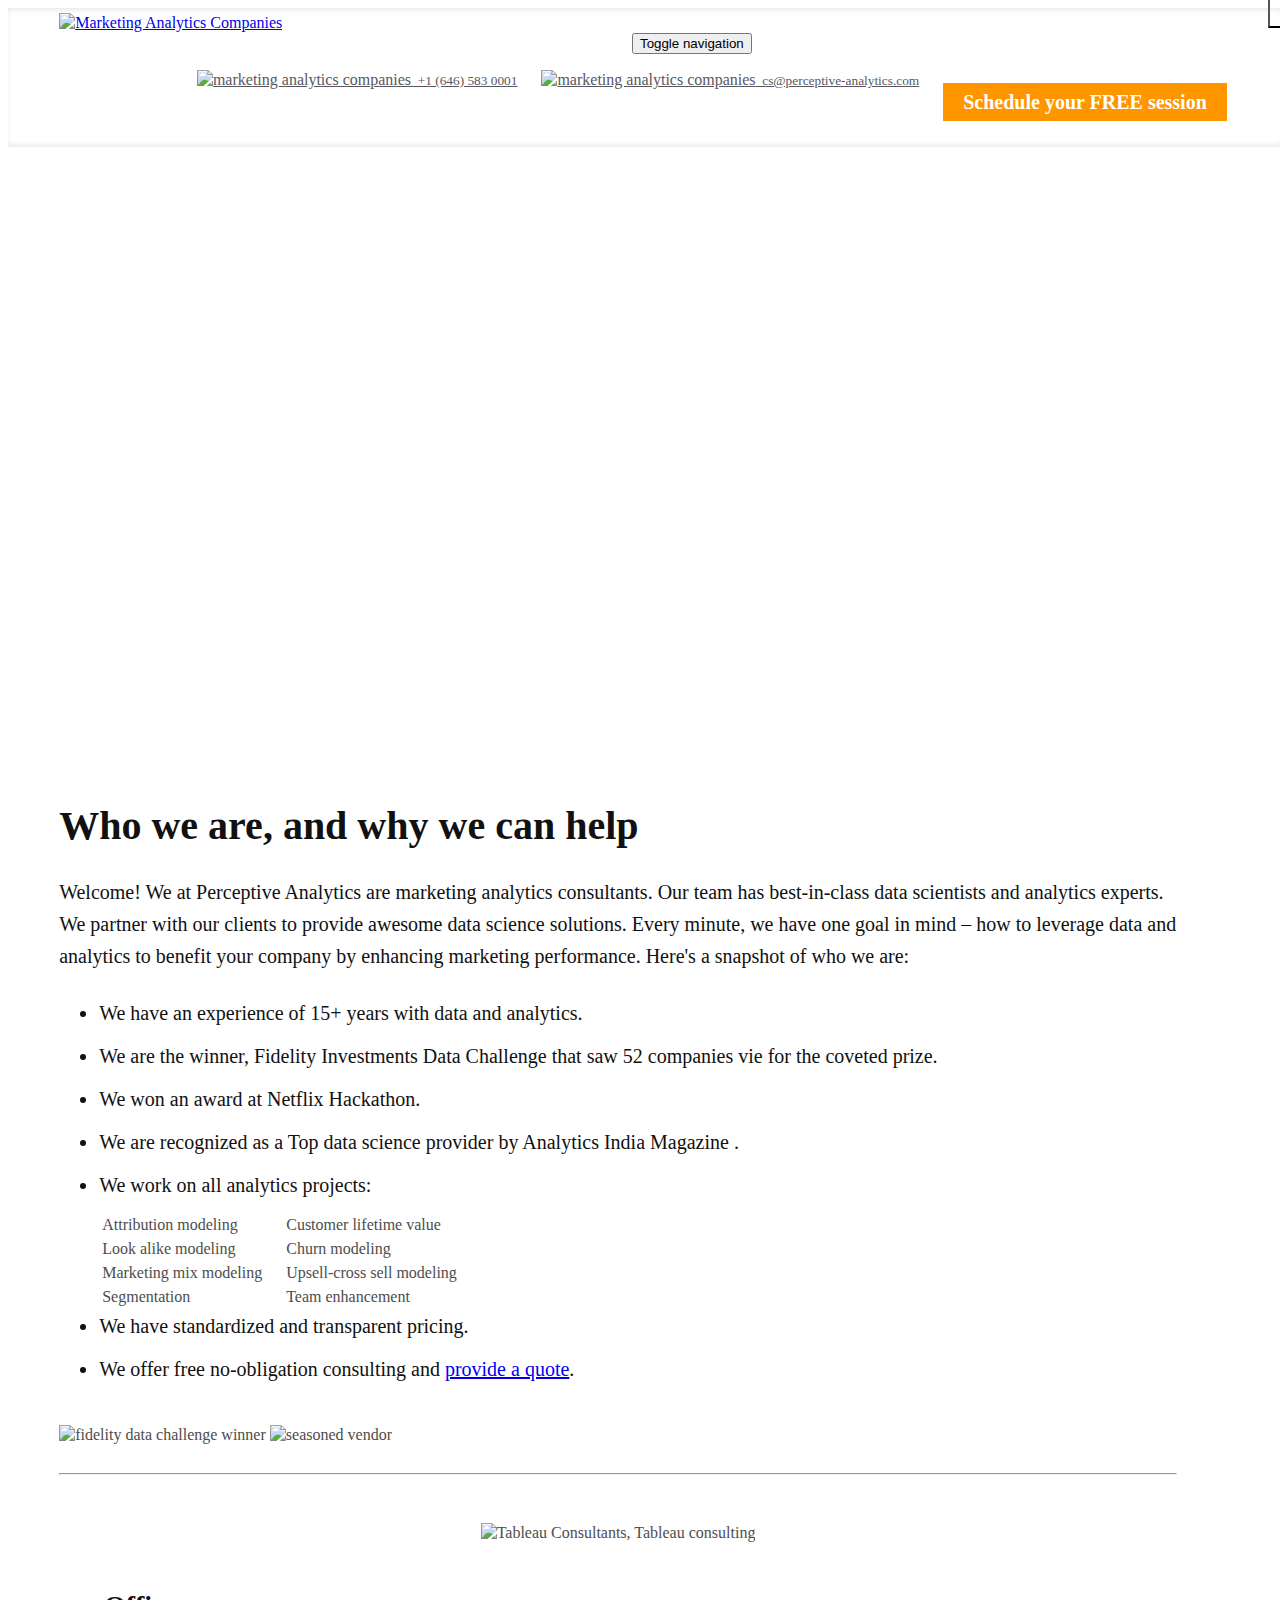
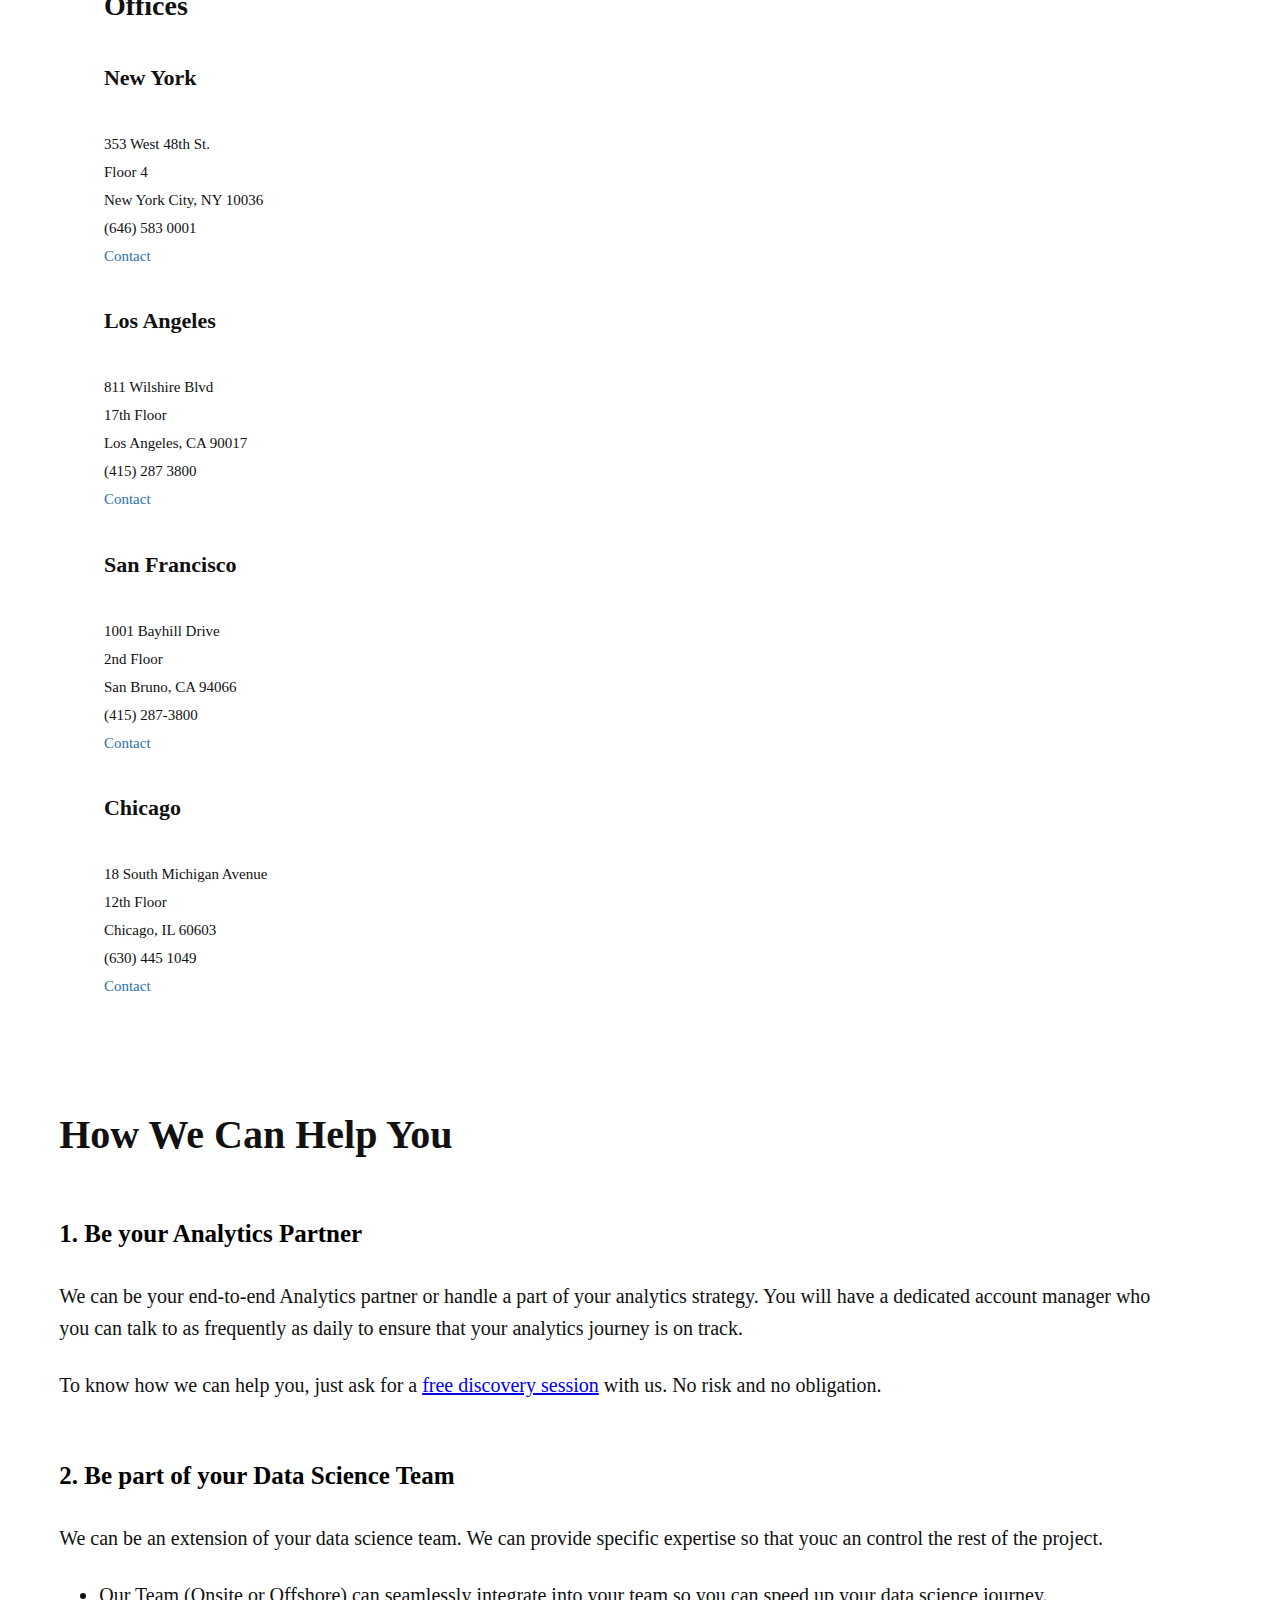
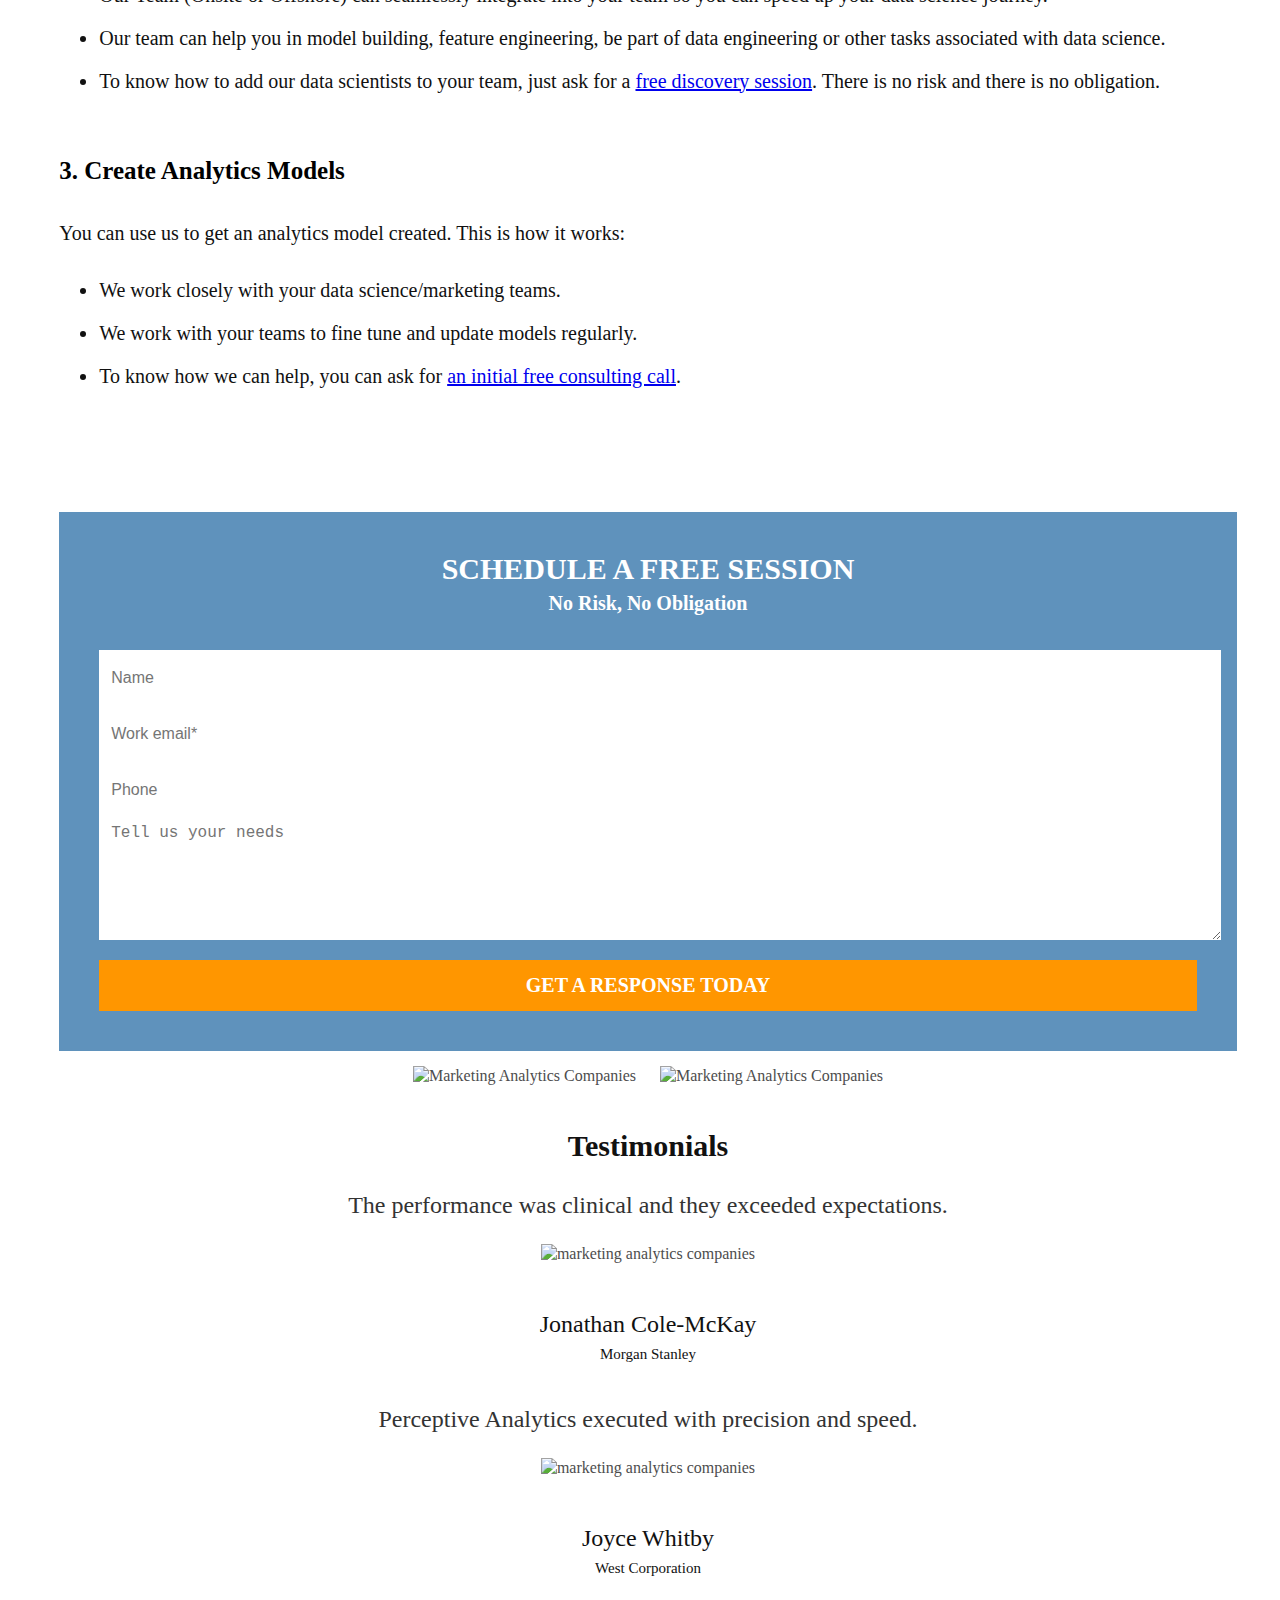
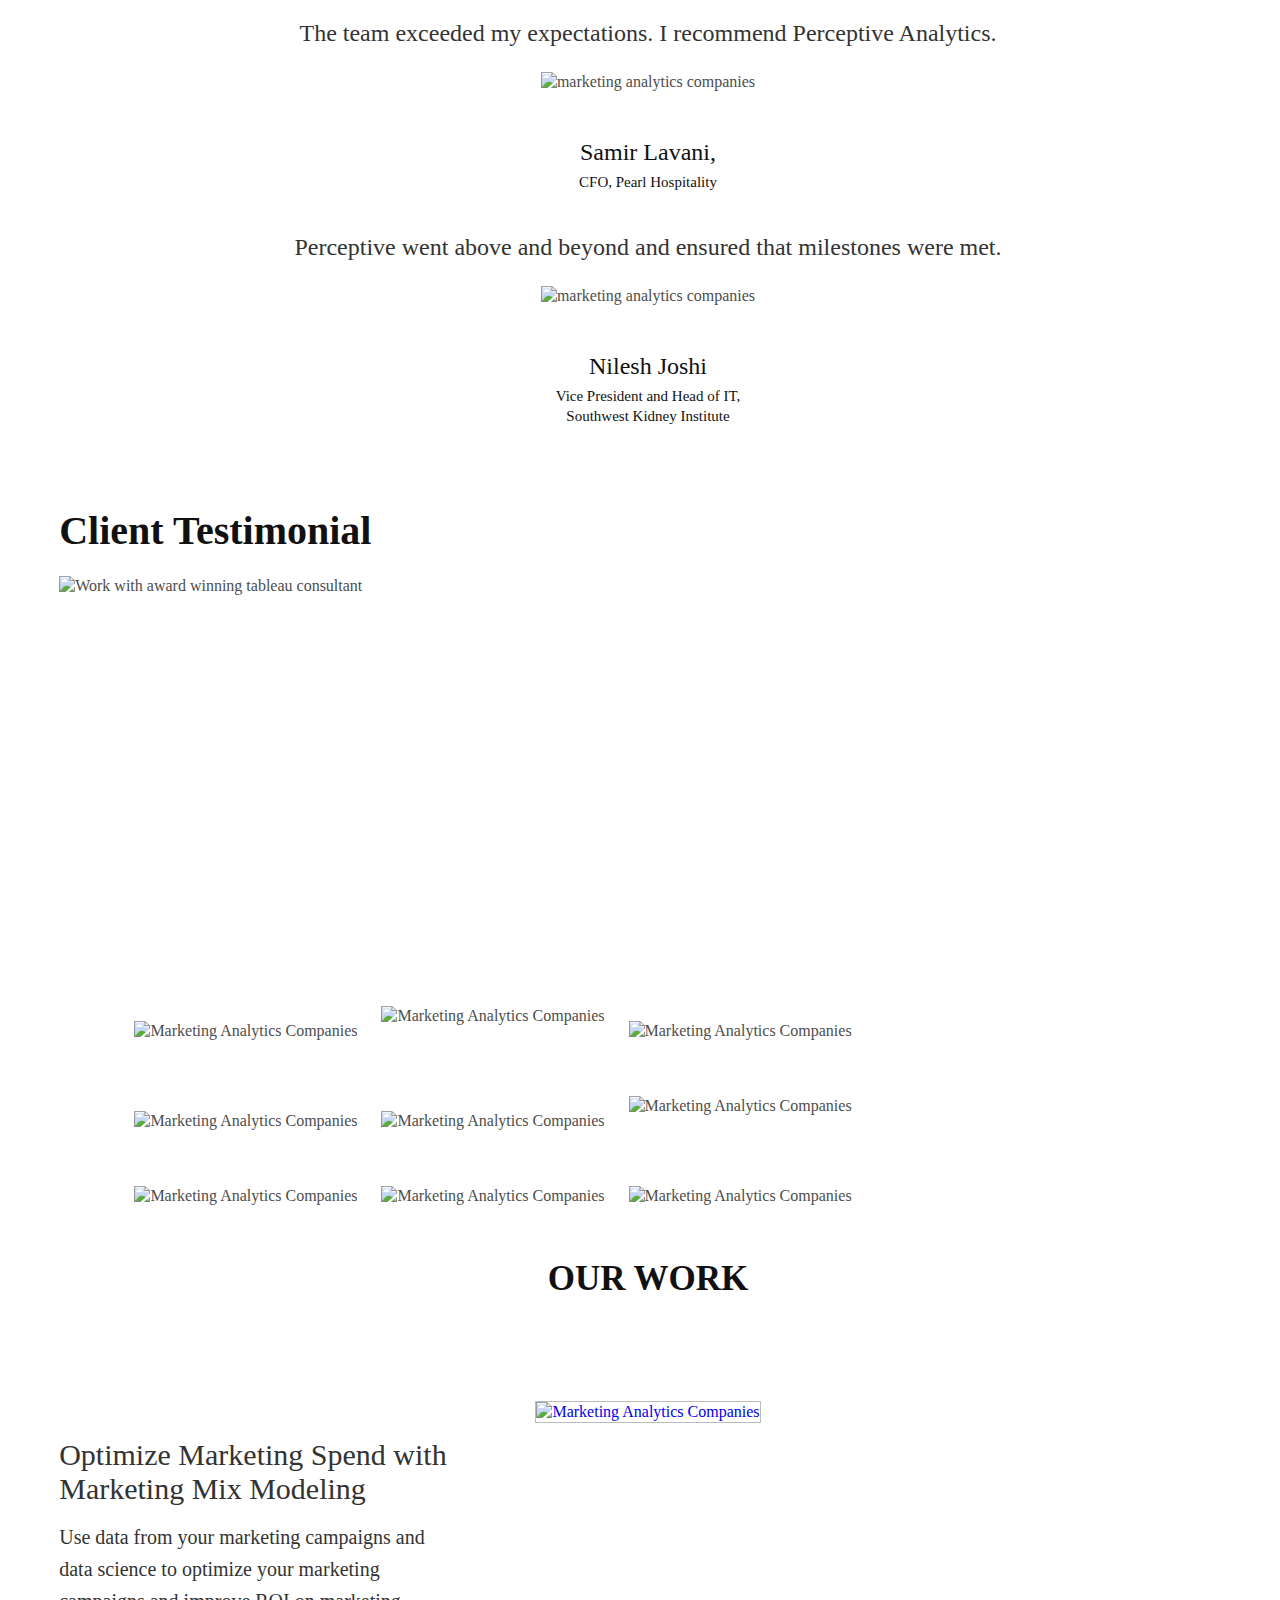
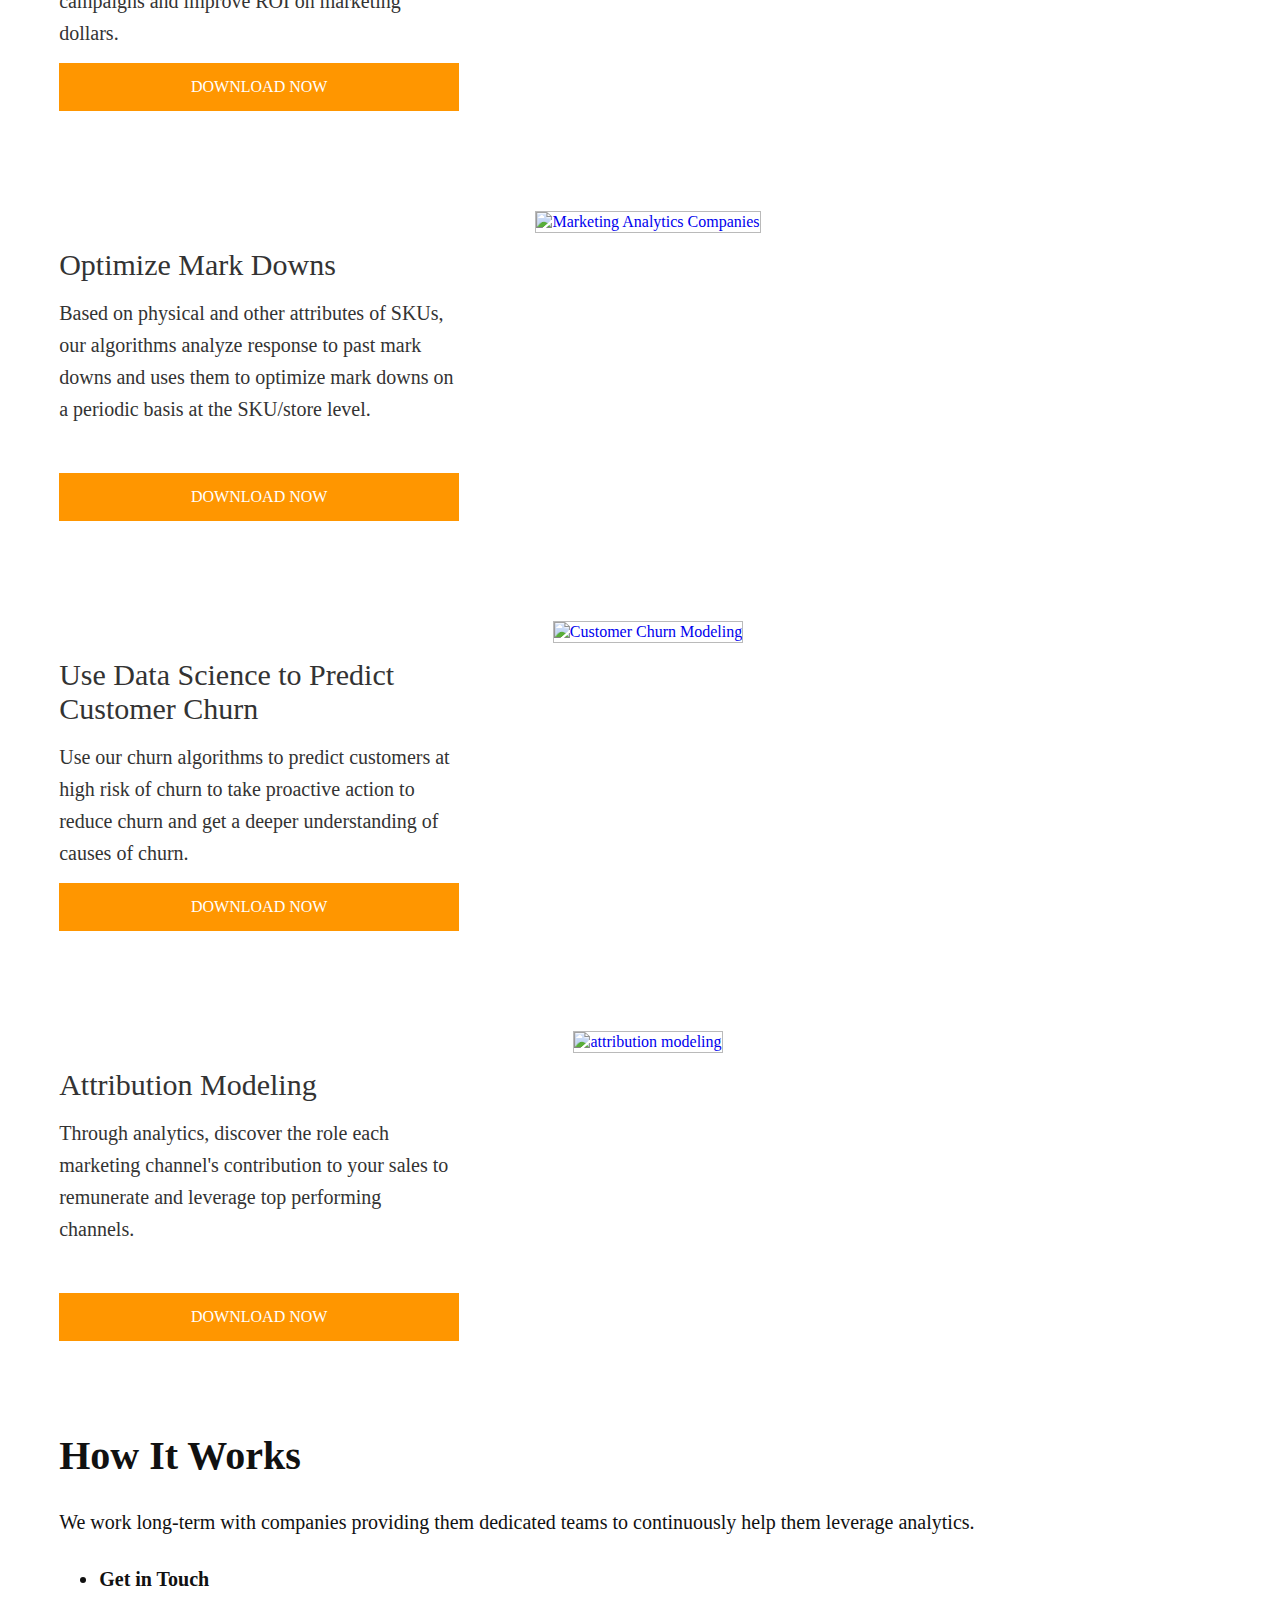
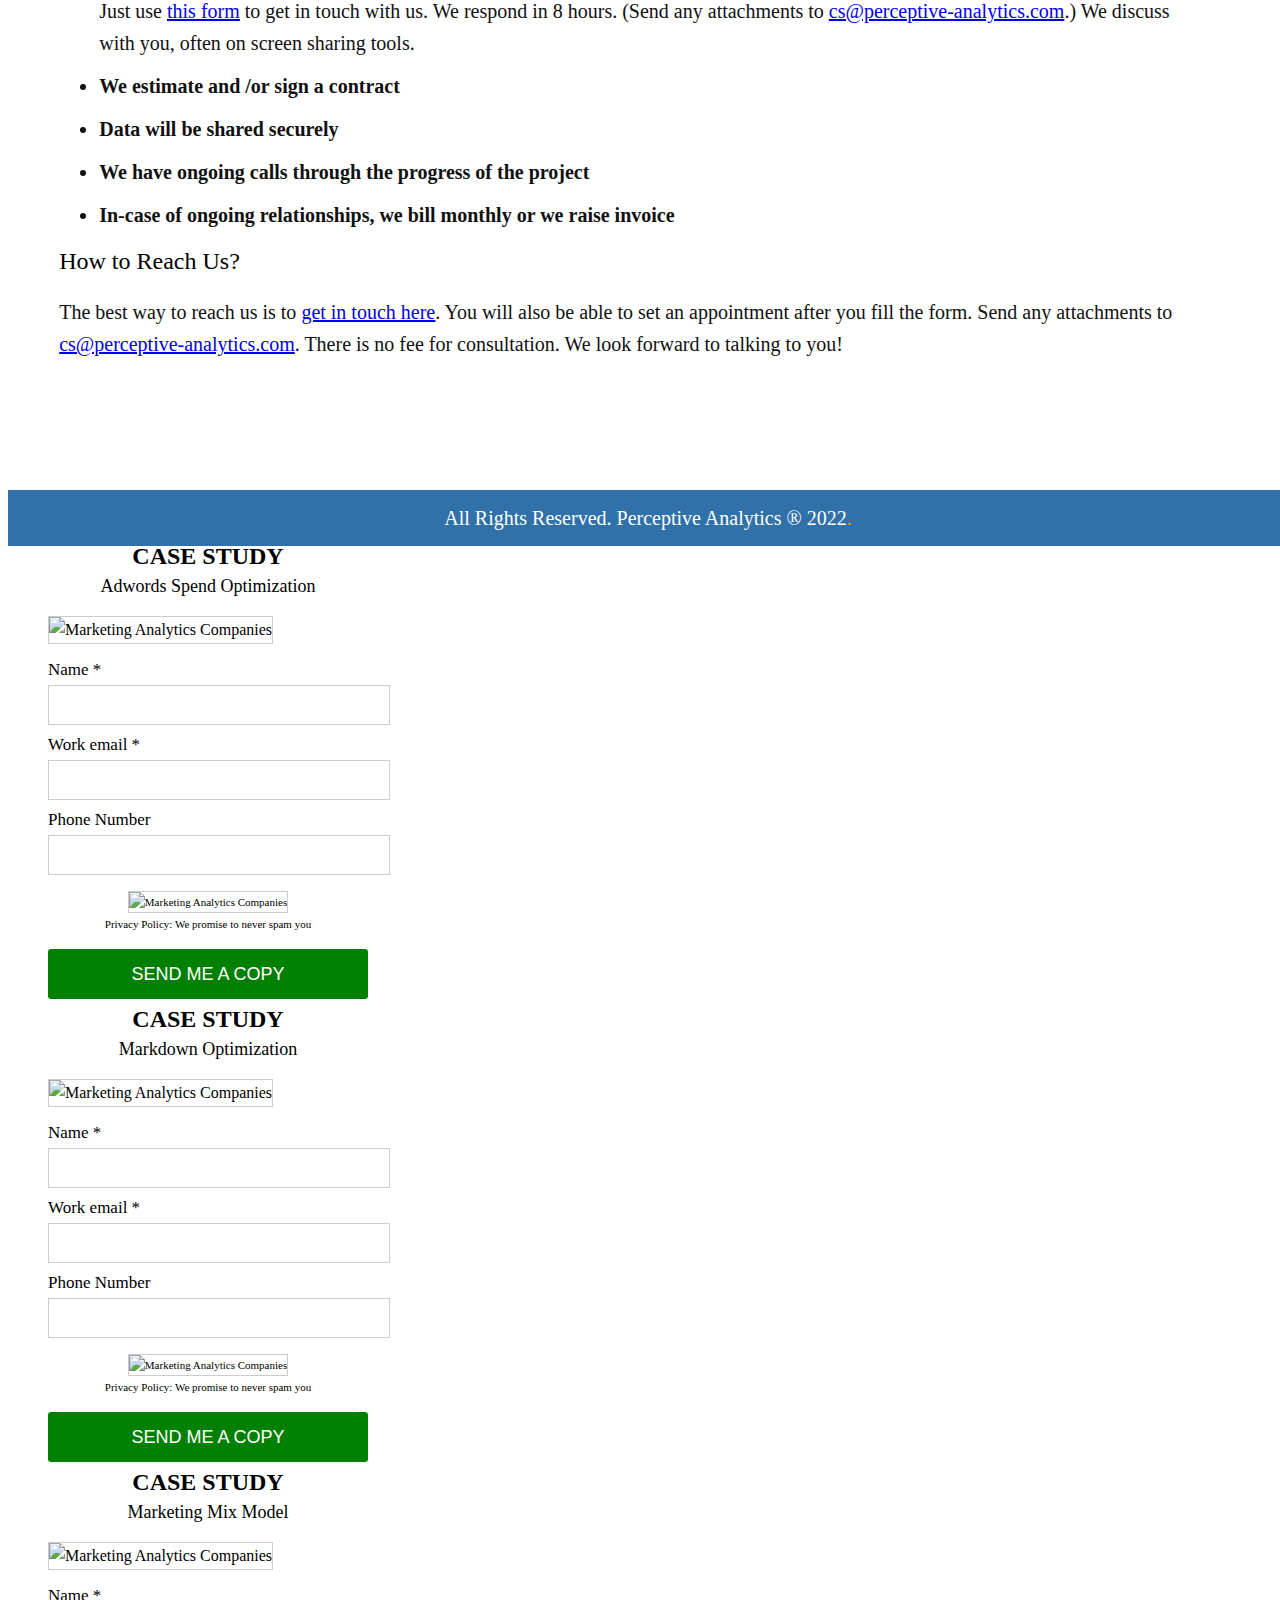
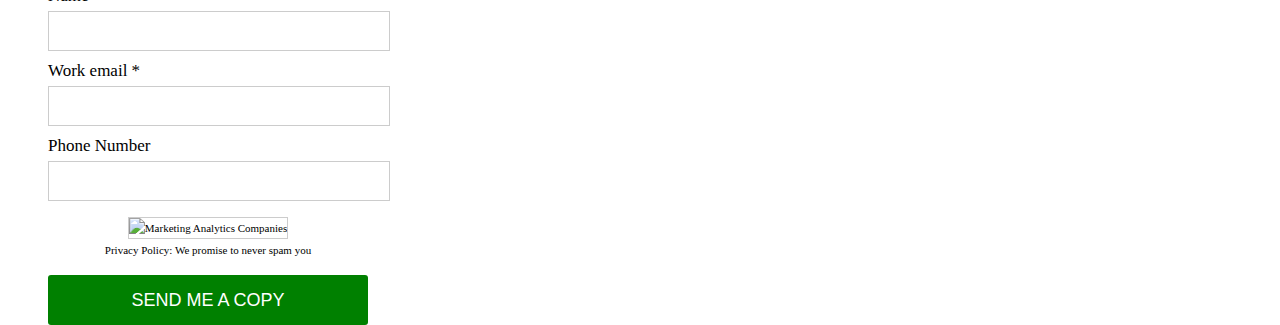
==== marketing-analytics-companies/index.html @ 8eb7c236 "changes" ====
<!DOCTYPE html>
<!--[if lt IE 7 ]><html class="ie ie6" lang="en-US"> <![endif]-->
<!--[if IE 7 ]><html class="ie ie7" lang="en-US"> <![endif]-->
<!--[if IE 8 ]><html class="ie ie8" lang="en-US"> <![endif]-->
<!--[if (gte IE 9)|!(IE)]><!-->
<html lang="en-US">
<!--<![endif]-->

<head>
    <meta http-equiv="Content-Type" content="text/html; charset=utf-8" />
    <meta name="viewport" content="width=device-width, initial-scale=1.0">

    <meta name="title" content="Marketing Analytics Companies" />
    <meta name="description"
        content="Perceptive Analytics does cutting edge Marketing Analytics consulting work. Check how how we can help and schedule free consulting session." />
    <meta name="keywords" content="Marketing analytics company, marketing analytics consulting firms" />
    <meta name="original-source" content="https://www.perceptive-analytics.com" />
    <meta http-equiv="content-language" content="en" />
    <meta property="og:locale" content="en_US" />
    <meta property="og:site_name" content="Perceptive Analytics" />
    <meta property="og:type" content="article" />
    <meta property="og:title" content="Marketing Analytics Companies" />
    <meta property="og:url" content="https://www.perceptive-analytics.com/marketing-analytics-companies/" />
    <meta property="og:description"
        content="Perceptive Analytics does cutting edge Marketing Analytics consulting work. To see how we can help, visit this page and schedule free consulting session." />
    <meta property="og:updated_time" content="2018-03-21T09:00:00-05:00" />
    <meta property="og:image"
        content="https://www.perceptive-analytics.com/marketing-analytics-companies/images/1-v4.0.webp" />
    <meta property="og:image:width" content="645" />
    <meta property="og:image:height" content="325" />

    <meta name="twitter:card" content="summary" />
    <meta name="twitter:description"
        content="Perceptive Analytics does cutting edge Marketing Analytics consulting work. To see how we can help, visit this page and schedule free consulting session." />
    <meta name="twitter:title" content="Marketing Analytics Companies" />
    <meta name="twitter:image"
        content="https://www.perceptive-analytics.com/marketing-analytics-companies/images/1-v4.0.webp" />
    <script
        type='application/ld+json'>{"@context":"https:\/\/schema.org","@type":"WebSite","@id":"#website","url":"https:\/\/www.perceptive-analytics.com\/","name":"Perceptive analytics","potentialAction":{"@type":"SearchAction","target":"https:\/\/www.perceptive-analytics.com\/?s={search_term_string}","query-input":"required name=search_term_string"}}</script>
    <script
        type='application/ld+json'>{"@context":"https:\/\/schema.org","@type":"Organization","url":"https:\/\/www.perceptive-analytics.com\/","sameAs":["http:\/\/fb.me\/Perceptive.Analytics","https:\/\/www.linkedin.com\/company\/perceptive-analytics\/","https:\/\/www.youtube.com\/channel\/UCJ6F2i8ZAYMIaLBf2EZZyXg"],"@id":"#organization","name":"Perceptive Analytics","logo":"https:\/\/www.perceptive-analytics.com\/wp-content\/uploads\/2016\/11\/logo.webp"}</script>

    <link rel="shortcut icon" type="image/x-icon" href="images/favicon.webp">
    <title>Marketing Analytics Companies</title>
    <!--[if lt IE 9]>
<script src="http://html5shim.googlecode.com/svn/trunk/html5.js"></script>
<![endif]-->
    <link href="css/bootstrap.css" type="text/css" rel="stylesheet">
    <link href="css/font-awesome.min.css" type="text/css" rel="stylesheet">
    <link href="css/animate.css" type="text/css" rel="stylesheet">
    <link href="css/swiper.min.css" type="text/css" rel="stylesheet">
    <link href="css/style.css" type="text/css" rel="stylesheet">
    <link href="css/responsive.css" type="text/css" rel="stylesheet">
    <script src="js/jquery.min.js"></script>
    <script src="js/bootstrap.js"></script>
    <script src="js/swiper.min.js"></script>
    <script src="js/script.js"></script>
    <script src="https://www.google.com/recaptcha/api.js" async defer></script>
    <script type="text/javascript" src="//script.crazyegg.com/pages/scripts/0071/9462.js" async="async"></script>

    <!-- Begin Global site tag (gtag.js) - Google Ads: 995537422 -->
    <script async src="https://www.googletagmanager.com/gtag/js?id=AW-995537422"></script>
    <script>
        window.dataLayer = window.dataLayer || [];
        function gtag() { dataLayer.push(arguments); }
        gtag('js', new Date());

        gtag('config', 'AW-995537422');
        gtag('config', 'UA-22731857-1');
    </script>
    <!-- End Global site tag (gtag.js) - Google Ads: 995537422 -->

    <!-- Facebook Pixel Code -->
    <script>
        !function (f, b, e, v, n, t, s) {
            if (f.fbq) return; n = f.fbq = function () {
                n.callMethod ?
                    n.callMethod.apply(n, arguments) : n.queue.push(arguments)
            };
            if (!f._fbq) f._fbq = n; n.push = n; n.loaded = !0; n.version = '2.0';
            n.queue = []; t = b.createElement(e); t.async = !0;
            t.src = v; s = b.getElementsByTagName(e)[0];
            s.parentNode.insertBefore(t, s)
        }(window, document, 'script',
            'https://connect.facebook.net/en_US/fbevents.js');
        fbq('init', '261215964674636');
        fbq('track', 'PageView');
    </script>
    <noscript>
        <img height="1" width="1" src="https://www.facebook.com/tr?id=261215964674636&ev=PageView
		&noscript=1" />
    </noscript>
    <!-- End Facebook Pixel Code -->

</head>

<body>
    <div class="wrapper">
        <header class="home_header">
            <div class="container_info">
                <div class="logo_nav_info clearfix">
                    <div class="logo"><a href="index.html"><img src="images/perceptive_logo.webp"
                                alt="Marketing Analytics Companies"></a> </div>
                    <div class="nav_info">
                        <nav class="navbar navbar-default">
                            <div class="navbar-header">
                                <button type="button" class="navbar-toggle" data-toggle="collapse"
                                    data-target="#bs-example-navbar-collapse-1"> <span class="sr-only">Toggle
                                        navigation</span><span class="icon-bar"></span><span
                                        class="icon-bar"></span><span class="icon-bar"></span></button>
                            </div>
                            <div class="collapse navbar-collapse" id="bs-example-navbar-collapse-1">
                                <ul class="nav navbar-nav">
                                    <li><a href="callto://+16465830001"><img src="images/phone-icon.webp"
                                                alt="Marketing Analytics Companies"><small>&nbsp +1 (646) 583
                                                0001</small></a></li>
                                    <li><a href="mailto:&#099;&#115;&#064;&#112;&#101;&#114;&#099;&#101;&#112;&#116;&#105;&#118;&#101;&#045;&#097;&#110;&#097;&#108;&#121;&#116;&#105;&#099;&#115;&#046;&#099;&#111;&#109;
									?subject=Marketing Analytics Consulting"><img src="images/mail-icon.webp"
                                                alt="Marketing Analytics Companies"><small>&nbsp
                                                &#099;&#115;&#064;&#112;&#101;&#114;&#099;&#101;&#112;&#116;&#105;&#118;&#101;&#045;&#097;&#110;&#097;&#108;&#121;&#116;&#105;&#099;&#115;&#046;&#099;&#111;&#109;
                                            </small></a></li>

                                    <li>
                                        <div class="getafreequote_btn"><a href="getaquote.html">Schedule your FREE
                                                session</a></div>
                                    </li>
                                </ul>
                            </div>
                        </nav>
                    </div>

                </div>
            </div>
        </header>


        <div class="perceptive_banner" style="height: 120px;">
            <div class="perceptive_bannerclr" style="height: 120px;">
                <div class="container_info">
                    <div class="perceptive_video">
                        <H1>Power Your Marketing with Analytics</H1>
                    </div>
                </div>
            </div>
        </div>
        <div class="perceptive_body">
            <div class="container_info">
                <div class="row perceptive_row">
                    <div class="col-md-8 col-sm-8 col-xs-12 perceptive_left">
                        <div class="perceptive_title">
                            <h2>Who we are, and why we can help</h2>
                            <!-- <h5></h5> -->
                        </div>
                        <p> Welcome! We at Perceptive Analytics are marketing analytics consultants. Our team has
                            best-in-class data scientists and analytics experts. We partner with our clients to provide
                            awesome data science solutions. Every minute, we have one goal in mind – how to leverage
                            data and analytics to benefit your company by enhancing marketing performance. Here's a
                            snapshot of who we are: </p>

                        <ul>
                            <li>We have an experience of 15+ years with data and analytics.</li>
                            <li>We are the winner, Fidelity Investments Data Challenge that saw 52 companies vie for the
                                coveted prize.</li>
                            <li>We won an award at Netflix Hackathon. </li>
                            <li>We are recognized as a Top data science provider by Analytics India Magazine .</li>
                            <li>We work on all analytics projects: </li>
                            <table style="width:100%">
                                <tr>
                                    <td style="width: 180px;">Attribution modeling</td>
                                    <td>Customer lifetime value</td>
                                </tr>
                                <tr>
                                    <td>Look alike modeling</td>
                                    <td>Churn modeling </td>
                                </tr>
                                <tr>
                                    <td>Marketing mix modeling</td>
                                    <td>Upsell-cross sell modeling</td>
                                </tr>
                                <tr>
                                    <td>Segmentation </td>
                                    <td>Team enhancement</td>
                                </tr>
                            </table>
                            <li>We have standardized and transparent pricing.</li>
                            <li>We offer free no-obligation consulting and <a href="getaquote.html"> provide a
                                    quote</a>.</li>
                        </ul>
                        <!-- awards logos begin -->

                        <br>
                        <div class="row">
                            <div class="column">
                                <img src="images/tableau-consultants-awards.webp" alt="fidelity data challenge winner"
                                    style="height:100px; width: 400px">
                                <img src="images/seasoned-vendor.webp" alt="seasoned vendor"
                                    style="margin-right: 5px; height:160px; width: 210px">
                                <!--<img src="images/fidelity.webp" alt="fidelity data challenge winner" style="width:30%">
										<img src="images/netflix-awardee.webp" alt="netflix awardee" style="width:35%">
										<img src="images/seasoned-vendor.webp" alt="tableau certified" style="width:23%">-->
                            </div>
                        </div>
                        </br>
                        <hr>
                        </br>
                        <div class="about_prod_list">
                            <img src="images/about_prod_list.webp" alt="Tableau Consultants, Tableau consulting">
                            <!--<img src="images/about_prod_img1.webp" alt="Tableau Consultants, Tableau consulting" height="45px">
									<img src="images/about_prod_img2.webp" alt="Tableau Consultants, Tableau consulting" height="40px">
									
									<img src="images/about_prod_img4.webp" alt="Tableau Consultants, Tableau consulting" height="20px">
									<img src="images/wellsfargo.webp" alt="Tableau Consultants, Tableau consulting" height="40px">
									<img src="images/about_prod_img6.webp" alt="Tableau Consultants, Tableau consulting" height="40px">
									<img src="images/about_prod_img7.webp" alt="Tableau Consultants, Tableau consulting" height="40px">
									<img src="images/about_prod_img8.webp" alt="Tableau Consultants, Tableau consulting" height="40px">
									<img src="images/about_prod_img9.webp" alt="Tableau Consultants, Tableau consulting" height="40px">
									
									<img src="images/amex.webp" alt="Tableau Consultants, Tableau consulting" height="40px">-->
                        </div>

                        <!-- awards logos end -->
                        <!-- offices start -->
                        <div class="perceptive_offices">
                            <div class="container_info">
                                <h2 id="offices">Offices</h2>
                                <div class="row offices_row" style="width: 820px;">
                                    <div class="col-md-3 col-sm-6 col-xs-12 offices_list">
                                        <h5>New York</h5>
                                        <p>353 West 48th St.
                                            <br /> Floor 4
                                            <br /> New York City, NY 10036
                                            <br /> (646) 583 0001
                                            <br />
                                            <a href="getaquote.html">Contact</a>
                                        </p>
                                    </div>
                                    <div class="col-md-3 col-sm-6 col-xs-12 offices_list">
                                        <h5>Los Angeles</h5>
                                        <p>811 Wilshire Blvd
                                            <br /> 17th Floor
                                            <br /> Los Angeles, CA 90017
                                            <br /> (415) 287 3800
                                            <br />
                                            <a href="getaquote.html">Contact</a>
                                        </p>
                                    </div>
                                    <div class="col-md-3 col-sm-6 col-xs-12 offices_list">
                                        <h5>San Francisco</h5>
                                        <p>1001 Bayhill Drive
                                            <br /> 2nd Floor
                                            <br /> San Bruno, CA 94066
                                            <br /> (415) 287-3800
                                            <br />
                                            <a href="getaquote.html">Contact</a>
                                        </p>
                                    </div>
                                    <div class="col-md-3 col-sm-6 col-xs-12 offices_list">
                                        <h5>Chicago</h5>
                                        <p>18 South Michigan Avenue
                                            <br /> 12th Floor
                                            <br /> Chicago, IL 60603
                                            <br /> (630) 445 1049
                                            <br />
                                            <a href="getaquote.html">Contact</a>
                                        </p>
                                    </div>
                                </div>
                            </div>
                        </div>
                        <!-- offices end -->

                        <div class="perceptive_title">
                            <h2>How We Can Help You</h2>
                            <h6>1. Be your Analytics Partner</h6>
                        </div>
                        <p>We can be your end-to-end Analytics partner or handle a part of your analytics strategy. You
                            will have a dedicated account manager who you can talk to as frequently as daily to ensure
                            that your analytics journey is on track.</p>
                        <p>To know how we can help you, just ask for a <a href="getaquote.html">free discovery
                                session</a> with us. No risk and no obligation. </p>

                        <div class="perceptive_title">
                            <h6>2. Be part of your Data Science Team </h6>
                        </div>
                        <p>We can be an extension of your data science team. We can provide specific expertise so that
                            youc an control the rest of the project.</p>
                        <ul>
                            <li>Our Team (Onsite or Offshore) can seamlessly integrate into your team so you can speed
                                up your data science journey.</li>
                            <li>Our team can help you in model building, feature engineering, be part of data
                                engineering or other tasks associated with data science.</li>
                            <li>To know how to add our data scientists to your team, just ask for a <a
                                    href="getaquote.html"> free discovery session</a>. There is no risk and there is no
                                obligation. </li>
                        </ul>

                        <div class="perceptive_title">
                            <h6>3. Create Analytics Models </h6>
                        </div>
                        <p>You can use us to get an analytics model created. This is how it works: </p>
                        <ul>
                            <li>We work closely with your data science/marketing teams. </li>
                            <li>We work with your teams to fine tune and update models regularly.</li>
                            <li>To know how we can help, you can ask for <a href="getaquote.html">an initial free
                                    consulting call</a>.</li>
                        </ul>

                    </div>
                    <div class="col-md-4 col-sm-4 col-xs-12 perceptive_right">
                        <div class="requestaquote_form">
                            <h3>Schedule a FREE session<span>No Risk, No Obligation</span></h3>
                            <form action="https://webto.salesforce.com/servlet/servlet.WebToLead?encoding=UTF-8"
                                method="POST" name="leadgen" id="leadgen">
                                <input type="hidden" name="oid" value="00D80000000c2J3" />
                                <input type="hidden" name="sfga" value="00D80000000c2J3" />
                                <input type=hidden name="retURL"
                                    value="https://www.perceptive-analytics.com/marketing-analytics-companies/thankyou.html">
                                <input type="hidden" name="lead_source" value="marketing-analytics-desktop">
                                <div class="form-group">
                                    <!--<label for="name">Name</label>-->
                                    <input id="first_name" maxlength="40" name="first_name" size="20" type="text"
                                        placeholder="Name" />
                                </div>
                                <div class="form-group">
                                    <!--<label for="workemail">WORK EMAIL*</label>-->
                                    <input name="email" value="" class="inputbox" maxlength="40" type="text" required=""
                                        placeholder="Work email*"
                                        pattern="[a-zA-Z0-9._%+-]+@[a-zA-Z0-9.-]+\.[a-zA-Z]{2,3}$"
                                        title="example@gmail.com">
                                </div>
                                <div class="form-group">
                                    <!--<label for="phone">PHONE</label>-->
                                    <input type="text" name="phone" value="" class="inputbox" placeholder="Phone" />
                                </div>
                                <div class="form-group">
                                    <!--<label for="descripition">DESCRIPTION</label>-->
                                    <textarea name="description" class="inputbox"
                                        placeholder="Tell us your needs"></textarea>
                                </div>
                                <div class="g-recaptcha" data-sitekey="6Ley8hMUAAAAAFiRi8r6RcremIpmAlpNn9wQjFDi"></div>
                                <div id="capthca_response"></div>
                                <!-- <button type="submit" class="getresponse_btn">Get a response today</button> -->
                                <button type="submit" class="getresponse_btn">Get a Response Today</button>
                                <!--<div class="tableau_img"><img src="images/marketinganalytics-img.webp" alt="Marketing Analytics Companies" /></div>-->
                            </form>
                        </div>
                        <div class="secured_sec">
                            <img src="images/satisfaction_img.webp" height="100px"
                                alt="Marketing Analytics Companies" />
                            <img src="images/lets-encrypt-logo.webp" height="80px"
                                alt="Marketing Analytics Companies" />
                        </div>
                        <!--Testimonials start -->
                        <div class="testimonials_sec">
                            <h4>Testimonials</h4>
                            <div class="swiper-container">
                                <div class="swiper-wrapper">
                                    <div class="swiper-slide">
                                        <p>The performance was clinical and they exceeded expectations.</p>
                                        <div class="testimonials_img"><img src="images/jon.webp"
                                                alt="marketing analytics companies" height="80px" /></div>
                                        <h5>Jonathan Cole-McKay<span>Morgan Stanley</span></h5>
                                    </div>
                                    <div class="swiper-slide">
                                        <p>Perceptive Analytics executed with precision and speed. </p>
                                        <div class="testimonials_img"><img src="images/joyce-new.webp"
                                                alt="marketing analytics companies" height="80px" /></div>
                                        <h5>Joyce Whitby<span>West Corporation</span></h5>
                                    </div>
                                    <div class="swiper-slide">
                                        <p>The team exceeded my expectations. I recommend Perceptive Analytics.</p>
                                        <div class="testimonials_img"><img src="images/samirlavani_img.webp"
                                                alt="marketing analytics companies" /></div>
                                        <h5>Samir Lavani, <span>CFO, Pearl Hospitality</span></h5>
                                    </div>
                                    <div class="swiper-slide">
                                        <p>Perceptive went above and beyond and ensured that milestones were met.</p>
                                        <div class="testimonials_img"><img src="images/nilesh.webp"
                                                alt="marketing analytics companies" height="80px" /></div>
                                        <h5>Nilesh Joshi <span>Vice President and Head of IT, </br>Southwest Kidney
                                                Institute</span></h5>
                                    </div>
                                </div>
                            </div>
                            <!-- Add Pagination -->
                            <div class="swiper-pagination"></div>
                        </div>
                        <!--Testimonials end -->
                    </div>
                </div>

                <!-- Testimonial video starts -->

                <div class="perceptive_title" id="gallery">
                    <h2>Client Testimonial</h2>
                    <!-- <iframe width="560" height="315" src="https://www.youtube.com/embed/jDdQp77DDJU" title="YouTube video player" frameborder="0" allow="accelerometer; autoplay; clipboard-write; encrypted-media; gyroscope; picture-in-picture" allowfullscreen></iframe>			 -->
                    <div class='testimonial-player'
                        style='width: 688px; display: block; position: relative; cursor: pointer; height:360px; overflow: hidden; margin: 20px 0px;'
                        data-id='EPtb9iJ6JP4' data-width='688px' data-height='388px' data-ssv='false' data-spc='false'
                        data-sta='false' data-afs='false' data-dkc='true' data-ecc='false' data-eap='true'><img
                            src='images/ctestimg.webp' alt="Work with award winning tableau consultant"
                            style='display: block; left: 0; margin: auto; width: 100%; height: 100%; position: absolute; right: 0;'>
                    </div>
                </div>
                <!-- Testimonial video ends -->

                <div class="row perceptive_logos">
                    <div class="about_prod_list">
                        <img src="images/about_prod_img1.webp" alt="Marketing Analytics Companies">
                        <img src="images/wellsfargo.webp" alt="Marketing Analytics Companies" height="50px">
                        <img src="images/about_prod_img2.webp" alt="Marketing Analytics Companies">
                        <!--<img src="images/about_prod_img3.webp" alt="Marketing Analytics Companies"> -->
                        <img src="images/about_prod_img4.webp" alt="Marketing Analytics Companies">

                        <img src="images/about_prod_img6.webp" alt="Marketing Analytics Companies">
                        <img src="images/amex.webp" alt="Marketing Analytics Companies" height="50px">
                        <img src="images/about_prod_img7.webp" alt="Marketing Analytics Companies">
                        <img src="images/about_prod_img8.webp" alt="Marketing Analytics Companies">
                        <img src="images/about_prod_img9.webp" alt="Marketing Analytics Companies">
                        <!--<img src="images/about_prod_img10.webp" alt="Marketing Analytics Companies"> -->
                    </div>
                </div>

                <!--Our Work Starts-->

                <div class="row perceptive_row" id="ourwork_sec">
                    <h4 class="section_title">Our Work</h4>
                    <div class="ourwork_list">
                        <div class="row">
                            <div class="col-lg-6 col-md-6 col-sm-6">
                                <div class="ourwork_listimg">
                                    <a href="https://www.perceptive-analytics.com/wp-content/uploads/2015/03/Marketing-Mix-Modeling.pdf"
                                        data-toggle="modal" data-target="#marketing_mix_mode1"><img
                                            src="images/ourwork_listimg3.webp" alt="Marketing Analytics Companies"></a>
                                </div>
                            </div>
                            <div class="col-lg-6 col-md-6 col-sm-6">
                                <div class="ourwork_listcont">
                                    <h4><a href="https://www.perceptive-analytics.com/wp-content/uploads/2015/03/Marketing-Mix-Modeling.pdf"
                                            data-toggle="modal" data-target="#marketing_mix_mode1">Optimize Marketing
                                            Spend with Marketing Mix Modeling</a></h4>
                                    <p>Use data from your marketing campaigns and data science to optimize your
                                        marketing campaigns and improve ROI on marketing dollars.</p>
                                    <a href="https://www.perceptive-analytics.com/wp-content/uploads/2015/03/Marketing-Mix-Modeling.pdf"
                                        data-toggle="modal" data-target="#marketing_mix_mode1"
                                        class="sendtoemail_btn">DOWNLOAD NOW</a>
                                </div>
                            </div>
                        </div>
                        <div class="row">
                            <div class="col-lg-6 col-md-6 col-sm-6">
                                <div class="ourwork_listimg"> <a
                                        href="https://www.perceptive-analytics.com/wp-content/uploads/2017/02/Markdown-Optimization-1.8.pdf"
                                        data-toggle="modal" data-target="#markdown_optimization"><img
                                            src="images/ourwork_listimg2.webp" alt="Marketing Analytics Companies"></a>
                                </div>
                            </div>
                            <div class="col-lg-6 col-md-6 col-sm-6">
                                <div class="ourwork_listcont">
                                    <h4><a href="https://www.perceptive-analytics.com/wp-content/uploads/2017/02/Markdown-Optimization-1.8.pdf"
                                            data-toggle="modal" data-target="#markdown_optimization">Optimize Mark
                                            Downs</a></h4>
                                    <p>Based on physical and other attributes of SKUs, our algorithms analyze response
                                        to past mark downs and uses them to optimize mark downs on a periodic basis at
                                        the SKU/store level.</p> <a
                                        href="https://www.perceptive-analytics.com/wp-content/uploads/2017/02/Markdown-Optimization-1.8.pdf"
                                        data-toggle="modal" data-target="#markdown_optimization"
                                        class="sendtoemail_btn">DOWNLOAD NOW</a>
                                </div>
                            </div>
                        </div>
                        <div class="row">
                            <div class="col-lg-6 col-md-6 col-sm-6">
                                <div class="ourwork_listimg">
                                    <a href="https://www.perceptive-analytics.com/wp-content/uploads/2019/12/Churn-Case-Study-Ver-1.0.pdf"
                                        data-toggle="modal" data-target="#adwords_spend"><img
                                            src="images/churn-prediction-488-271.webp"
                                            alt="Customer Churn Modeling"></a>
                                </div>
                            </div>
                            <div class="col-lg-6 col-md-6 col-sm-6">
                                <div class="ourwork_listcont">
                                    <h4><a href="https://www.perceptive-analytics.com/wp-content/uploads/2019/12/Churn-Case-Study-Ver-1.0.pdf"
                                            data-toggle="modal" data-target="#adwords_spend">Use Data Science to Predict
                                            Customer Churn</a></h4>
                                    <p>Use our churn algorithms to predict customers at high risk of churn to take
                                        proactive action to reduce churn and get a deeper understanding of causes of
                                        churn.</p>
                                    <a href="https://www.perceptive-analytics.com/wp-content/uploads/2019/12/Churn-Case-Study-Ver-1.0.pdf"
                                        data-toggle="modal" data-target="#adwords_spend"
                                        class="sendtoemail_btn">DOWNLOAD NOW</a>
                                </div>
                            </div>
                        </div>
                        <div class="row">
                            <div class="col-lg-6 col-md-6 col-sm-6">
                                <div class="ourwork_listimg">
                                    <a href="https://www.perceptive-analytics.com/wp-content/uploads/2020/09/Digital-Marketing-Attribution-V-1.2.pdf"
                                        data-toggle="modal" data-target="#adwords_spend"><img
                                            src="images/attribution-modeling-488-271.webp"
                                            alt="attribution modeling"></a>
                                </div>
                            </div>
                            <div class="col-lg-6 col-md-6 col-sm-6">
                                <div class="ourwork_listcont">
                                    <h4><a href="https://www.perceptive-analytics.com/wp-content/uploads/2020/09/Digital-Marketing-Attribution-V-1.2.pdf"
                                            data-toggle="modal" data-target="#adwords_spend">Attribution Modeling</a>
                                    </h4>
                                    <p>Through analytics, discover the role each marketing channel's contribution to
                                        your sales to remunerate and leverage top performing channels. </p>
                                    <a href="https://www.perceptive-analytics.com/wp-content/uploads/2020/09/Digital-Marketing-Attribution-V-1.2.pdf"
                                        data-toggle="modal" data-target="#adwords_spend"
                                        class="sendtoemail_btn">DOWNLOAD NOW</a>
                                </div>
                            </div>
                        </div>



                    </div>
                </div>
                <!--End Our Work -->
                <!-- New How it Works -->
                <div class="row perceptive_row" id="howitworks">
                    <div class="col-md-8 col-sm-8 col-xs-12 perceptive_left">
                        <div class="perceptive_title">
                            <h2>How It Works</h2>
                            <p>We work long-term with companies providing them dedicated teams
                                to continuously help them leverage analytics.</p>
                            <ul>
                                <li><Strong> Get in Touch </strong> </br>Just use <a href="getaquote.html"><u>this
                                            form</u></a> to get in touch with us. We respond in 8 hours. (Send any
                                    attachments to <a
                                        href="mailto:&#099;&#115;&#064;&#112;&#101;&#114;&#099;&#101;&#112;&#116;&#105;&#118;&#101;&#045;&#097;&#110;&#097;&#108;&#121;&#116;&#105;&#099;&#115;&#046;&#099;&#111;&#109;?subject=Marketing Analytics Consulting"
                                        style="text-decoration:none;"><span
                                            style="text-decoration:underline;">&#099;&#115;&#064;&#112;&#101;&#114;&#099;&#101;&#112;&#116;&#105;&#118;&#101;&#045;&#097;&#110;&#097;&#108;&#121;&#116;&#105;&#099;&#115;&#046;&#099;&#111;&#109;</span></a>.)
                                    We discuss with you, often on screen sharing tools.</li>
                                <li><strong> We estimate and /or sign a contract </strong> </br></li>
                                <li><strong> Data will be shared securely</strong> </br></li>
                                <li><strong> We have ongoing calls through the progress of the project</strong> </br>
                                </li>
                                <li><strong>In-case of ongoing relationships, we bill monthly or we raise
                                        invoice</strong></li>
                            </ul>

                        </div>

                        <h2 style="color:#000;">How to Reach Us?</h2>
                        <p>
                            The best way to reach us is to <a href="getaquote.html"><u> get in touch here</u></a>. You
                            will also be able to set an appointment after you fill the form. Send any attachments to <a
                                href="mailto:&#099;&#115;&#064;&#112;&#101;&#114;&#099;&#101;&#112;&#116;&#105;&#118;&#101;&#045;&#097;&#110;&#097;&#108;&#121;&#116;&#105;&#099;&#115;&#046;&#099;&#111;&#109;?subject=Marketing Analytics Consulting"
                                style="text-decoration:none;"><span
                                    style="text-decoration:underline;">&#099;&#115;&#064;&#112;&#101;&#114;&#099;&#101;&#112;&#116;&#105;&#118;&#101;&#045;&#097;&#110;&#097;&#108;&#121;&#116;&#105;&#099;&#115;&#046;&#099;&#111;&#109;</span></a>.
                            There is no fee for consultation. We look forward to talking to you!


                    </div>
                </div>
                <!-- End of New How it works -->
            </div>
        </div>
        <!-- Offices removed from here -->
        <div class="perceptive_offices">
        </div>
        <footer>
            <p>All Rights Reserved. Perceptive Analytics ® 2022<a
                    href="https://www.perceptive-analytics.com/marketing-analytics-companies/">. </a></p>
        </footer>
    </div>

    <!-- adwords_spend Model -->
    <div id="adwords_spend" class="modal fade getfreeconsultation_modelinfo" role="dialog">
        <div class="modal-dialog">
            <!-- Modal content-->
            <div class="modal-content">
                <button type="button" class="close" data-dismiss="modal">&times;</button>
                <div class="modal-body">
                    <div class="getfreeconsultation_model_list">
                        <h5>Case Study</h5>
                        <h6>Adwords Spend Optimization</h6>
                        <p>
                            <img src="images/ourwork_listimg1.webp" alt="Marketing Analytics Companies">
                        </p>
                        <div id="formmessage1"></div>
                        <form id="form1" method="post"
                            action="https://webto.salesforce.com/servlet/servlet.WebToLead?encoding=UTF-8">
                            <input type="hidden" name="oid" value="00D80000000c2J3">
                            <input type="hidden" id="lead_source1" name="lead_source"
                                value="Marketing-Analytics-Companies-LP-Adwords-Desktop">
                            <!--                             <input type="hidden" name="retURL" value="http://www.perceptive-analytics.com/marketing-analytics-companies/thankyou.html">
 --> <input type="hidden" name="formno" value="1">
                            <ul>
                                <li>
                                    <label>Name *</label>
                                    <input type="text" name="first_name" id="description1">
                                </li>
                                <li>
                                    <label>Work email *</label>
                                    <input type="email" name="email" id="email1">
                                </li>
                                <li>
                                    <label>Phone Number</label>
                                    <input type="text" name="phone" id="phone1">
                                </li>
                                <div class="privacypolicy_txt"> <img src="images/privacypolicy_img.webp"
                                        alt="Marketing Analytics Companies"> <span>Privacy Policy: We promise to never
                                        spam you</span></div>
                                <li>
                                    <input type="button" value="Send me a Copy" class="getaresponse_btn" name=""
                                        onclick="validateform(1)">
                                </li>
                            </ul>
                        </form>
                    </div>
                </div>
            </div>
        </div>
    </div>
    <!-- markdown_optimization Modal -->
    <div id="markdown_optimization" class="modal fade getfreeconsultation_modelinfo" role="dialog">
        <div class="modal-dialog">
            <!-- Modal content-->
            <div class="modal-content">
                <button type="button" class="close" data-dismiss="modal">&times;</button>
                <div class="modal-body">
                    <div class="getfreeconsultation_model_list">
                        <h5>Case Study</h5>
                        <h6>Markdown Optimization</h6>
                        <p> <img src="images/ourwork_listimg2.webp" alt="Marketing Analytics Companies"></p>
                        <div id="formmessage2"></div>
                        <form id="form2" method="post"
                            action="https://webto.salesforce.com/servlet/servlet.WebToLead?encoding=UTF-8">
                            <input type="hidden" name="oid" value="00D80000000c2J3">
                            <input type="hidden" id="lead_source2" name="lead_source"
                                value="Marketing-Analytics-Companies-LP-MarkdownOptimization-Desktop">
                            <!--                             <input type="hidden" name="retURL" value="http://www.perceptive-analytics.com/marketing-analytics-companies/thankyou.html">
 --> <input type="hidden" name="formno" value="2">
                            <ul>
                                <li>
                                    <label>Name *</label>
                                    <input type="text" name="first_name" id="description2">
                                </li>
                                <li>
                                    <label>Work email *</label>
                                    <input type="email" name="email" id="email2">
                                </li>
                                <li>
                                    <label>Phone Number</label>
                                    <input type="text" name="phone" id="phone2">
                                </li>
                                <div class="privacypolicy_txt"> <img src="images/privacypolicy_img.webp"
                                        alt="Marketing Analytics Companies"> <span>Privacy Policy: We promise to never
                                        spam you</span></div>
                                <li>
                                    <input type="button" value="Send me a Copy" class="getaresponse_btn" name=""
                                        onclick="validateform(2)">
                                </li>
                            </ul>
                        </form>
                    </div>
                </div>
            </div>
        </div>
    </div>
    <!-- marketing_mix_model -->
    <div id="marketing_mix_model" class="modal fade getfreeconsultation_modelinfo" role="dialog">
        <div class="modal-dialog">
            <!-- Modal content-->
            <div class="modal-content">
                <button type="button" class="close" data-dismiss="modal">&times;</button>
                <div class="modal-body">
                    <div class="getfreeconsultation_model_list">
                        <h5>Case Study</h5>
                        <h6>Marketing Mix Model</h6>
                        <p> <img src="images/ourwork_listimg3.webp" alt="Marketing Analytics Companies"></p>
                        <div id="formmessage3"></div>
                        <form id="form3" method="post"
                            action="https://webto.salesforce.com/servlet/servlet.WebToLead?encoding=UTF-8">
                            <input type="hidden" name="oid" value="00D80000000c2J3">
                            <input type="hidden" id="lead_source3" name="lead_source"
                                value="Marketing-Analytics-Companies-LP-MarketingMixModel-Desktop">
                            <!--                             <input type="hidden" name="retURL" value="http://www.perceptive-analytics.com/marketing-analytics-companies/thankyou.html">
 --> <input type="hidden" name="formno" value="3">
                            <ul>
                                <li>
                                    <label>Name *</label>
                                    <input type="text" name="first_name" id="description3">
                                </li>
                                <li>
                                    <label>Work email *</label>
                                    <input type="email" name="email" id="email3">
                                </li>
                                <li>
                                    <label>Phone Number</label>
                                    <input type="text" name="phone" id="phone3">
                                </li>
                                <div class="privacypolicy_txt"> <img src="images/privacypolicy_img.webp"
                                        alt="Marketing Analytics Companies"> <span>Privacy Policy: We promise to never
                                        spam you</span></div>
                                <li>
                                    <input type="button" value="Send me a Copy" class="getaresponse_btn" name=""
                                        onclick="validateform(3)">
                                </li>
                            </ul>
                        </form>
                    </div>
                </div>
            </div>
        </div>
    </div>

    <script type="text/javascript">
        // (function($) {
        //     var $window = $(window);

        //     if ($window.width() < 640) {
        //             $("input[name='lead_source']").each(function() {
        //                 var ss = $(this).val();
        //                 var ss1 = '-mobile';
        //                 $(this).val(ss + ss1);
        //             });
        //         }
        // })(jQuery);

        //$(function(){
        // var ss = [];
        // $( "input[name='lead_source']" ).each(function(){
        //     var ss = $(this).val();
        //     var ss1 = '-mobile';
        //     $(this).val(ss+ss1);
        // });
        // console.log(ss);
        // console.log($( "input[name='lead_source']" ).val());
        //});
        function validateEmail(email) {
            var re = /^(([^<>()[\]\\.,;:\s@\"]+(\.[^<>()[\]\\.,;:\s@\"]+)*)|(\".+\"))@((\[[0-9]{1,3}\.[0-9]{1,3}\.[0-9]{1,3}\.[0-9]{1,3}\])|(([a-zA-Z\-0-9]+\.)+[a-zA-Z]{2,}))$/;
            return re.test(email);
        }
        function validateform(formno) {
            $('#formmessage' + formno).html('');
            if ($('#description' + formno).val() == '') {
                $('#formmessage' + formno).html('<div class="alert alert-danger">Enter Name</div>');
                $('#description' + formno).focus();
                return false;
            }
            if ($('#email' + formno).val() == '') {
                $('#formmessage' + formno).html('<div class="alert alert-danger">Email is Required</div>');
                $('#email' + formno).focus();
                return false;
            }
            if (!validateEmail($('#email' + formno).val())) {
                $('#formmessage' + formno).html('<div class="alert alert-danger">Invalid Email Address</div>');
                $('#email' + formno).focus();
                return false;
            }

            phone = $('#phone' + formno).val();
            if (phone == '') {
                $('#formmessage' + formno).html('<div class="alert alert-danger">Enter Phone Number</div>');
                $('#phone' + formno).focus();
                return false;
            }
            var phoneno = /^\d{10}$/;
            if (!phone.match(phoneno)) {
                $('#formmessage' + formno).html('<div class="alert alert-danger">Enter Valid Phone</div>');
                $('#phone' + formno).focus();
                return false;
            }
            $('#formmessage' + formno).html('<div class="alert alert-warning">Sending...</div>');

            $.ajax({
                url: "sendmail.php",
                type: 'post',
                data: {
                    'email': $('#email' + formno).val(),
                    'name': $('#description' + formno).val(),
                    'phone': $('#phone' + formno).val(),
                    'lead_source': $('#lead_source' + formno).val(),
                    'formno': formno
                },
                success: function (data) {
                    $('#formmessage' + formno).html('<div class="alert alert-success">An email with a download link has been sent. Please check your inbox.</div>');
                    //  if(formno==1)
                    //     {
                    //     $fileurl='http://www.perceptive-analytics.com/wp-content/uploads/2016/08/AdWords-Spend-Optimizer.pdf';
                    //     $fileurl_name = 'Perceptive Analytics - Adwords Spend Optimization';
                    //     }
                    // if(formno==2)
                    //     {
                    //     $fileurl='http://www.perceptive-analytics.com/wp-content/uploads/2015/02/Markdown-Optimization-1.7.pdf';
                    //     $fileurl_name = 'Perceptive Analytics - Markdown Optimization';
                    //     }
                    // if(formno==3)
                    //     {
                    //     $fileurl='http://www.perceptive-analytics.com/wp-content/uploads/2015/03/Marketing-Mix-Modeling.pdf';
                    //     $fileurl_name = 'Perceptive Analytics - Marketing Mix Mode';
                    //     }
                    //var a = $("<a>");
                    //a.attr("href", $fileurl).attr("download", $fileurl_name).appendTo("body");
                    //a[0].click();    
                    //a.remove();
                    console.log(data);
                    //document.getElementById("form"+formno).submit();
                },
                error: function (data) {
                    $('#formmessage' + formno).html('<div class="alert alert-danger">Error in sending Mail.</div>');
                    console.log("FAILURE");
                }
            });

        }

    </script>
    <script>!function () { for (var t = document.getElementsByClassName("testimonial-player"), e = 0; e < t.length; e++)t[e].onclick = function () { var t = document.createElement("iframe"), e = "true" == this.dataset.ssv ? "1" : "0", s = "true" == this.dataset.spc ? "1" : "0", i = "true" == this.dataset.sta ? "1" : "0", a = "true" == this.dataset.dkc ? "1" : "0", r = "true" == this.dataset.ecc ? "1" : "0", o = "true" == this.dataset.eap ? "1" : "0"; for (t.setAttribute("src", "//www.youtube.com/embed/" + this.dataset.id + "?rel=" + e + "&controls=" + s + "&showinfo=" + i + "&disablekb=" + a + "&cc_load_policy=" + r + "&autoplay=" + o), t.setAttribute("frameborder", "0"),t.setAttribute("allow","autoplay"), t.setAttribute("id", "youtube-iframe"), t.setAttribute("style", "width: 100%; height: 100%; position: absolute; top: 0; left: 0;"), "true" == this.dataset.afs && t.setAttribute("allowfullscreen", ""); this.firstChild;)this.removeChild(this.firstChild); this.appendChild(t) } }();</script>
</body>

</html>
---- marketing-analytics-companies/css/style.css ----
/* @font-face {
    font-family: 'sf_pro_displaylight';

    src: url('../fonts/sf-pro-display-light-webfont.eot');
    src: url('../fonts/sf-pro-display-light-webfont.eot?#iefix') format('embedded-opentype'),
    url('../fonts/sf-pro-display-light-webfont.woff2') format('woff2'),
    url('../fonts/sf-pro-display-light-webfont.woff') format('woff'),
    url('../fonts/sf-pro-display-light-webfont.ttf') format('truetype'),
    url('../fonts/sf-pro-display-light-webfont.svg#sf_pro_displaylight') format('svg');
    font-weight: normal;
    font-style: normal;
}

@font-face {
    font-family: 'sf_pro_displaymedium';

    src: url('../fonts/sf-pro-display-medium-webfont.eot');
    src: url('../fonts/sf-pro-display-medium-webfont.eot?#iefix') format('embedded-opentype'),
    url('../fonts/sf-pro-display-medium-webfont.woff2') format('woff2'),
    url('../fonts/sf-pro-display-medium-webfont.woff') format('woff'),
    url('../fonts/sf-pro-display-medium-webfont.ttf') format('truetype'),
    url('../fonts/sf-pro-display-medium-webfont.svg#sf_pro_displaymedium') format('svg');
    font-weight: normal;
    font-style: normal;
} */

@font-face {
    font-family: 'sf_pro_displayregular';
    src: url('../fonts/sf-pro-display-regular-webfont.eot');
    src: url('../fonts/sf-pro-display-regular-webfont.eot?#iefix') format('embedded-opentype'),
    url('../fonts/sf-pro-display-regular-webfont.woff2') format('woff2'),
    url('../fonts/sf-pro-display-regular-webfont.woff') format('woff'),
    url('../fonts/sf-pro-display-regular-webfont.ttf') format('truetype'),
    url('../fonts/sf-pro-display-regular-webfont.svg#sf_pro_displayregular') format('svg');
    font-weight: normal;
    font-style: normal;
}
/* 
@font-face {
    font-family: 'sf_pro_displaysemibold';
    src: url('../fonts/sf-pro-display-semibold-webfont.eot');
    src: url('../fonts/sf-pro-display-semibold-webfont.eot?#iefix') format('embedded-opentype'),
    url('../fonts/sf-pro-display-semibold-webfont.woff2') format('woff2'),
    url('../fonts/sf-pro-display-semibold-webfont.woff') format('woff'),
    url('../fonts/sf-pro-display-semibold-webfont.ttf') format('truetype'),
    url('../fonts/sf-pro-display-semibold-webfont.svg#sf_pro_displaysemibold') format('svg');
    font-weight: normal;
    font-style: normal;
}

@font-face {
   font-family: 'sf_pro_displaybold';
    src: url('../fonts/sf-pro-display-bold-webfont.eot');
    src: url('../fonts/sf-pro-display-bold-webfont.eot?#iefix') format('embedded-opentype'),
    url('../fonts/sf-pro-display-bold-webfont.woff2') format('woff2'),
    url('../fonts/sf-pro-display-bold-webfont.woff') format('woff'),
    url('../fonts/sf-pro-display-bold-webfont.ttf') format('truetype'),
    url('../fonts/sf-pro-display-bold-webfont.svg#sf_pro_displaybold') format('svg');
    font-weight: normal;
    font-style: normal;
} */



header {
    -webkit-box-shadow: inset -3px 0 7px rgba(0, 0, 0, .16);
    -moz-box-shadow: inset -3px 0 7px rgba(0, 0, 0, .16);
    box-shadow: inset -3px 0 7px rgba(0, 0, 0, .16);
}

input:focus,
select:focus,
textarea:focus {
    outline: 0!important;
    box-shadow: none!important
}

a,
button {
    transition: all ease .5s;
    -webkit-transition: all ease .5s;
    -moz-transition: all ease .5s;
     outline:none;
}

img {
    max-width: 100%;
    max-height: 100%
}

body,
html {
    width: 100%;
    height: 100%;
    position: relative;
}

body {
    font-family: 'sf_pro_displayregular';
    font-size: 16px;
    line-height: 20px;
    background-color: #fff;
    color: #4d4d4d;
}

h1,
h2,
h3,
h4,
h5,
h6 {
    font-weight: normal !important;
    color: #4d4d4d;
}

p {
    line-height: 26px;
}

label {
    float: left;
    text-align: left;
    font-weight: normal;
    padding: 0 0 5px;
    width: 100%;
    font-size: 17px;
    color: #000;
}

input[type=password],
input[type=tel],
input[type=text],
input[type=email],
textarea {
    width: 100%;
    height: 44px;
    background-color: #fff;
    box-shadow: none;
    border: 0px solid #ccc !important;
    border-radius: 0;
    -webkit-border-radius: 0;
    -moz-border-radius: 0;
    font-size: 16px;
    color: #000;
    text-shadow: none;
    padding: 6px 12px;
}

textarea {
    min-height: 110px
}

input[type=radio],
input[type=checkbox] {
    margin: 0;
    width: 24px;
    height: 24px;
    background-color: #fff;
    border: none
}

input[type=submit],
input[type=button] {
    text-align: center;
    border: none;
    text-transform: uppercase;
}

.wrapper {
    width: 100%;
    position: relative;
}

.container_info {
    /*width: 100%;
    max-width: 1214px;*/
    margin: 0 auto;
    padding: 0 15px;
}

[class*="container_info"] {
    margin: 0 auto;
    width: 92%;
    max-width: 76em;
}

header .container_info {
    padding: 0;
}

header:after,
header:before,
.logo_nav_info:after {
    content: " ";
    clear: both;
    display: table;
}


.logo_nav_info {
    width: 100%;
    padding: 5px 0px;
    transition: all ease 0.5s;
    -webkit-transition: all ease 0.5s;
    -moz-transition: all ease 0.5s;
}

.logo {
    float: left;
    transition: all ease 0.5s;
    -webkit-transition: all ease 0.5s;
    -moz-transition: all ease 0.5s;
}


.nav_info {
    float: right;
    margin: 0 0 0 0;
    transition: all ease 0.5s;
    -webkit-transition: all ease 0.5s;
    -moz-transition: all ease 0.5s;
}

.navbar-default {
    border: none;
    padding: 0;
    margin: 0;
    background: none;
    min-height: inherit;
    text-align: center;
}

.navbar-default .navbar-nav>li {
    padding: 0px 10px 12px 10px;
    float: none;
    display: inline-block;
    vertical-align: top;
    margin: 0;
    position: relative;
}

.navbar-default .navbar-nav>li>a {
    padding: 24px 0 0 0;
    font-size: 16px;
    color: #585761;
    font-family: 'sf_pro_displayregular';

    position: relative;
    cursor: pointer;
    text-transform: lowercase;
}

.navbar-default .navbar-nav>li>a:hover,
.navbar-default .navbar-nav>li a.active,
.navbar-default .navbar-nav>li a#active,
.navbar-default .navbar-nav>li#active>a,
.navbar-default .navbar-nav>li>a:focus,
.navbar-default .navbar-nav>li span:hover,
.navbar-default .navbar-nav>li span#active {
    color: #2f71a8;
}

.nav_info .navbar-collapse.collapse {
    padding-right: 0;
}


.logo_nav_info .getafreequote_btn a,
.logo_nav_info .getafreequote_btn a:hover {
    font-size: 20px;
}


.getafreequote_btn {
    float: right;
    margin: 22px 0 0 0;
    transition: all ease 0.5s;
    -webkit-transition: all ease 0.5s;
    -moz-transition: all ease 0.5s;
}

.getafreequote_btn a,
.getafreequote_btn a:hover {
    font-family: 'sf_pro_displayregular';
font-weight: bold !important;
    background: #ff9600;
    font-size: 25px;
    color: #fff;
    text-decoration: none;
    padding: 8px 20px;
}

.floatnone {
    float: none;
    margin: 60px 0 60px 40px;
}

.floatnone1 {
    float: none;
    margin: 60px 80px 60px 0;
}
.perceptive_banner {
    background: url(../images/banner.webp) top center no-repeat;
    background-size: cover;
    min-height: 614px;
    position: relative; 
    display: table;
    width: 100%;
    padding: 0;
    height: 100vh;
}

.perceptive_bannerclr,
.mob_perceptive_bannerclr {
   /*background: rgba(47, 113, 168, 0.75);*/
    width: 100%;
    display: table;
    padding: 0;
   /* height: 100vh;*/
}

.mob_perceptive_bannerclr {
    height: inherit;
}

.perceptive_banner .container_info {
    display: table-cell;
    vertical-align: middle;
    width: 100%;
}



.perceptive_video {
    text-align: left;
    /*position: absolute;
    color: #fff;
    top: 50%;
    left: 50%;
    padding: 15px;
    -ms-transform: translateX(-50%) translateY(-50%);
    -webkit-transform: translate(-50%, -50%);
    transform: translate(-50%, -50%);*/width: 1143px;    margin: 100px auto 0;
}

.perceptive_row {
    padding-bottom: 0px;
}

.perceptive_video small {
    font-family: 'sf_pro_displayregular';
font-weight: bold !important;
    font-size: 30px;
    line-height: 1px;
    color: #fff;
    margin: 0;
    padding: 0px 0 35px 0;
	
}

.perceptive_video h1 {
 font-family: 'sf_pro_displayregular';
font-weight: bold !important;    font-size: 47px;    line-height: 40px;    color: #fff;    margin: 0;    padding: 0;    text-align: left;
}

.perceptive_video h3 {
    font-family: 'sf_pro_displayregular';
font-weight: bold !important;
    font-size: 38px;
    line-height: 38px;
    color: #fff;
    margin: 0;
    padding: 0px 0 35px 0;
}


.perceptive_title h2 {
    font-family: 'sf_pro_displayregular';
font-weight: bold !important;
    font-size: 40px;
    line-height: 50px;
    color: #111;
    margin-bottom: 20px;
    margin-top: 0;
}

.perceptive_title h4 {
    font-family: 'sf_pro_displayregular';
font-weight: bold !important;
    font-size: 40px;
    line-height: 50px;
    color: #111;
    margin-bottom: 20px;
    margin-top: 0;
}

.perceptive_title h5 {
    font-family: 'sf_pro_displayregular';
font-weight: bold !important;
    font-size: 32px;
    line-height: 32px;
    color: #111;
    margin-top: 30px;
}

.perceptive_title h6 {
    font-family: 'sf_pro_displayregular';
font-weight: bold !important;
    font-size: 25px;
    line-height: 32px;
    color: #000;
    margin-bottom: 30px;
}

.perceptive_left {
    padding: 40px 60px 20px 0px;
    /*width: 78%;*/
}

.perceptive_left ul {
    padding: 0 0 0 40px;
    margin: 25px 0 20px 0;
}

.perceptive_left p,
.perceptive_left ul li {
    font-family: 'sf_pro_displayregular';

    font-size: 20px;
    line-height: 32px;
    color: #111;
    margin-bottom: 11px;
}

.perceptive_left p {
    padding: 0 0 0 0px;
    margin: 25px 0 20px 0;
}

.perceptive_left p:last-child {
    margin-bottom: 30px;
}

.perceptive_offices {
    padding-bottom: 80px;
}

.perceptive_offices h2 {
    font-family: 'sf_pro_displayregular';
font-weight: bold !important;
    font-size: 28px;
    line-height: 40px;
    color: #111;
}

.perceptive_offices h4 {
    font-family: 'sf_pro_displayregular';
font-weight: bold !important;
    font-size: 28px;
    line-height: 40px;
    color: #111;
}

.offices_list h5 {
    font-family: 'sf_pro_displayregular';
font-weight: bold !important;
    font-size: 22px;
    line-height: 30px;
    color: #111;
}

.offices_list p {
    font-family: 'sf_pro_displayregular';

    font-size: 15px;
    line-height: 28px;
    color: #111;
    margin-bottom: 30px;
}

.offices_list p a,
.offices_list p a:hover {
    color: #2f71a8;
    text-decoration: none
}

.perceptive_right {
    padding: 80px 0 30px 0;
    /*width: 390px;
     float: right;*/
}

.requestaquote_form {
    background: #5f92bc;
    padding: 40px;
}

.requestaquote_form h3 {
    font-size: 30px;
    line-height: 34px;
    font-family: 'sf_pro_displayregular';
font-weight: bold !important;
    color: #fff;
    text-transform: uppercase;
    text-align: center;
    margin-top: 0;
}

.requestaquote_form h3 span {
    font-size: 20px;
    display: block;
    text-transform: none;
}

.requestaquote_form .form-group label {
    color: #fff;
    text-transform: uppercase;
    font-family: 'sf_pro_displayregular';

    font-size: 15px;
}

.getresponse_btn,
.getresponse_btn:hover,
.getresponse_btn:focus {
    font-family: 'sf_pro_displayregular';
font-weight: bold !important;
    background: #ff9600;
    font-size: 20px;
    color: #fff;
    text-decoration: none;
    padding: 14px 20px;
    border: 0;
    text-transform: uppercase;
    outline: none;
    margin-top: 15px;
    width: 100%;
}

.secured_sec {
    text-align: center;
    margin: 15px 0;
}

.secured_sec img {
    padding: 0 10px;
}

.tableau_img {
    text-align: center;
    margin-top: 20px;
}

.testimonials_sec {
    text-align: center;
    padding: 0 20px;
    margin: 30px 0 50px 0;
}

.testimonials_sec h4 {
    font-family: 'sf_pro_displayregular';
font-weight: bold !important;
    font-size: 30px;
    line-height: 40px;
    color: #111;
    margin-bottom: 20px;
}

.testimonials_sec .swiper-slide p {
    font-family: 'sf_pro_displayregular';

    font-size: 24px;
    line-height: 30px;
    color: #333;
}

.cioreview_sec p {
    font-family: 'sf_pro_displayregular';

    font-size: 25px;
    line-height: 35px;
    color: #333;
    margin-top: 15px;
}


.testimonials_sec .swiper-slide h5 {
    font-family: 'sf_pro_displayregular';

    font-size: 24px;
    line-height: 40px;
    color: #111;
}

.testimonials_sec .swiper-slide h5 span {
    font-size: 15px;
    line-height: 20px;
    color: #111;
    display: block;
}

.testimonials_sec .swiper-pagination {
    width: 100%;
    padding: 0 20px;
    left: 0;
    right: 0;
}

.testimonials_sec .swiper-pagination-bullet {
    width: 12px;
    height: 12px;
    background: #525252;
    opacity: 1;
    margin: 0 3px;
}

.testimonials_sec .swiper-pagination-bullet-active {
    background: #2f71a8 !important;
}

.cioreview_sec {
    padding: 0 0px;
    margin-top: 20px;
    text-align: center;
}

.cioreview_img {
    margin-bottom: 10px;
}

.thankyou_banner {
    background: url(../images/thankyou_img.webp) top left no-repeat;
    background-size: cover;
    width: 100%;
    padding: 0;
    height: 100vh;
}

.thankyou_text {
    height: 100vh;
    background: #fff;
    padding: 30px;
    width: 550px;
    float: right;
    text-align: center;
}

.thankyou_text h2 {
    font-family: 'sf_pro_displayregular';
font-weight: bold !important;
    font-size: 40px;
    line-height: 50px;
    color: #111;
    margin: 0;
    padding: 0px 0 20px 0;
}

.thankyou_text h3 {
    font-family: 'sf_pro_displayregular';

    font-size: 30px;
    line-height: 40px;
    color: #111;
    margin: 0;
    padding: 0px 0 20px 0;
}

footer {
    background: #2f71a8;
    float: left;
    width: 100%
}

footer p {
    text-align: center;
    color: #fff;
    font-size: 20px;
    padding: 15px 0;
    margin: 0;
    font-family: 'sf_pro_displayregular';

}

footer p a,
footer p a:hover {
    color: #ff9600;
    text-decoration: none
}

.nocontainer_info {
    padding: 0 15px;
}

.getaquote_from input:focus::-webkit-input-placeholder,
.getaquote_from textarea:focus::-webkit-input-placeholder,
.requestaquote_form input:focus::-webkit-input-placeholder,
.requestaquote_form textarea:focus::-webkit-input-placeholder {
    color: transparent;
}

.getaquote_from input:focus:-moz-placeholder,
.getaquote_from textarea:focus:-moz-placeholder,
.requestaquote_form input:focus:-moz-placeholder,
.requestaquote_form textarea:focus:-moz-placeholder {
    color: transparent;
}



.getaquote_from ::-webkit-input-placeholder {
    color: #888;
}

.getaquote_from ::-moz-placeholder {
    color: #888;
}

.getaquote_from :-ms-input-placeholder {
    color: #888;
}
.getaquote_from :-ms-textarea-placeholder {
    color: #888;
}

.getaquote_from :-moz-placeholder {
    color: #888;
}

.getaquote_from {
    max-width: 674px;
    margin: 0px auto;
}

.getaquote_from h3 {
    font-size: 35px;
    line-height: 35px;
    font-family: 'sf_pro_displayregular';
font-weight: bold !important;
    color: #111;
    text-transform: none;
    text-align: center;
    margin-top: 50px;
    margin-bottom: 30px;
}

.getaquote_from h4 {
    font-size: 25px;
    line-height: 35px;
    font-family: 'sf_pro_displayregular';
font-weight: bold !important;
    color: #111;
    text-transform: none;
    text-align: center;
    margin-top: 0px;
    margin-bottom: 0px;
}

.getaquote_from h3 span {
    font-size: 15px;
    display: block;
    text-transform: none;
    /*font-family: 'sf_pro_displayregular';
*/
}

.getaquote_from ul {
    padding: 0;
    margin: 0 -30px;
}

.getaquote_from ul li {
    list-style: none;
    width: 50%;
    float: left;
    padding: 0 30px;
}

.getaquote_from input[type=password],
.getaquote_from input[type=tel],
.getaquote_from input[type=text],
.getaquote_from input[type=email],
.getaquote_from textarea {
    width: 100% !important;
    height: 50px;
    background-color: #fff;
    box-shadow: none;
    border-bottom: 1px solid #111 !important;
    border: 0;
    border-radius: 0;
    -webkit-border-radius: 0;
    -moz-border-radius: 0;
    font-family: 'sf_pro_displayregular' !important;
    font-size: 17px !important;
    color: #111 !important;
    text-shadow: none;
    padding: 6px 0px;
    margin-bottom: 15px;
}

.getaquote_from label {
    font-family: 'sf_pro_displayregular' !important;
    font-size: 17px !important;
    color: #111 !important;
}

.getaquote_from textarea {
    border: 1px solid #111 !important;
    padding: 6px 12px;
}

.getaquote_from .secured_sec img {
    max-width: 44%;
}

.getquotecode_wp {
    margin-top: 20px;
}

.getquote_submitbtn.active,
.getquote_submitbtn,
.getquote_submitbtn:hover,
.getquote_submitbtn:focus,
.getquote_submitbtn:active:focus {
    font-family: 'sf_pro_displayregular';

    background: #ff9600;
    font-size: 20px;
    color: #fff !important;
    border-radius: 0;
    text-decoration: none;
    padding: 14px 20px;
    width: 100%;
}

.gettableau_img {
    text-align: center;
    margin: 20px 0;
}

.gettableau_img img {
    max-width: 90px;
    float: left;
    margin: 0px 5px;
}

.privacypolicy_txt {
    font-size: 13px;
}

.gamedata_img {
    margin: 15px 0;
    text-align: center;
}

.client_imgs img {
    max-width: 30%;
    margin: 10px 2px;
}

.client_imgs img:last-child {
    max-width: 60%;
}

.g-recaptcha {
    text-align: center;
}

.g-recaptcha div:first-child {
    width: inherit !important;
}



















/* ++++++++++++++++++mobile verstion++++++++++++++++++++ */

.mob_home_header {
    max-width: 480px;
    width: 100%;
    margin: 0px auto;
}

.mob_perceptive_body {
    max-width: 480px;
    width: 100%;
    margin: 0px auto;
}

.mob_perceptive_banner {
    max-width: 480px;
    width: 100%;
    margin: 0px auto;
    height: inherit;
}

.mob_perceptive_video {
    padding: 15px 0;
}

.mob_perceptive_video iframe {
    width: 100%;
}

.mobile_wrapper .container_info {
    max-width: 480px;
    width: 100%;
    margin: 0px auto;
}

.mob_perceptive_video h3 {
    font-size: 28px;
    line-height: 28px;
    padding-bottom: 5px;
}

.mob_perceptive_left,
.mob_perceptive_right {
    width: 100%;
    padding: 15px 0;
}

.mob_perceptive_left .perceptive_title h2 {
    font-size: 30px;
    line-height: 30px;
    margin-bottom: 10px;
    margin-top: 0;
}
.mob_perceptive_left .perceptive_title h4 {
    font-size: 30px;
    line-height: 30px;
    margin-bottom: 10px;
    margin-top: 0;
}

.mob_perceptive_left .perceptive_title h5 {
    font-size: 24px;
    line-height: 24px;
    margin: 16px 0;
}

.mob_perceptive_left .perceptive_title h6 {
    font-size: 22px;
    line-height: 32px;
    margin: 15px 0 0 0;
}



.mob_perceptive_left ul {
    padding: 0px;
    margin: 10px 0 20px 0;
}

.mob_perceptive_left p {
    padding-left: 0;
    font-size: 18px;
    line-height: 24px;
    margin: 10px 0;
}

.mob_perceptive_left ul li {
    font-family: 'sf_pro_displayregular';

    color: #111;
    list-style: inside;
    font-size: 18px;
    line-height: 24px;
    margin-bottom: 10px;
}

.floatnone.mob_getafreequote_btn {
    float: none;
    margin: 30px 0;
    text-align: center;
}

.mob_getafreequote_btn a,
.mob_getafreequote_btn a:hover {
    padding: 15px 20px;
    font-size: 16px;
    border-radius: 0;
    display: block;
    text-transform: uppercase;
}

.mob_cioreview_sec {
    margin: 30px 0;
    text-align: center;
    display: inline-block;
    width: 100%;
}

.text_center {
    text-align: center;
}

.mob_requestaquote_form {
    background: transparent;
    padding: 0 0 30px 0;
}

.mob_requestaquote_form h3 {
    font-size: 20px;
    line-height: 24px;
    color: #111;
}

.mob_requestaquote_form .form-group label {
    color: #111;
    text-transform: uppercase;
    font-family: 'sf_pro_displayregular';

    font-size: 15px;
}

.mob_testimonials_sec {
    margin: 30px 0 0 0;
}

.mob_testimonials_sec .swiper-slide {
    margin-bottom: 15px;
}

.mob_requestaquote_form input[type=password],
.mob_requestaquote_form input[type=tel],
.mob_requestaquote_form input[type=text],
.mob_requestaquote_form input[type=email],
.mob_requestaquote_form textarea {
    border: 1px solid #111 !important;
    color: #111;
}

.mob_secured_sec {
    text-align: center;
    margin: 5px 0;
}
/*.privacypolicy_txt img {    border: none;    width: 6%;}*/

.mob_footer {
    background: transparent;
}

.mob_footer p {
    color: #111;
    font-size: 16px;
    padding: 5px 0;
}

.mob_getresponse_btn,
.mob_getresponse_btn:hover {
    padding: 15px 20px;
    font-size: 16px;
    border-radius: 0;
}

.mob_getaquote_from {
    max-width: 480px;
    width: 100%;
    margin: 0px auto
}

.mob_getaquote_from h3 {
    margin-top: 20px;
}

.mob_getaquote_from ul li {
    width: 100%;
    float: none;
    padding: 0;
    margin-bottom: 15px;
}

.mob_getaquote_from input[type=password],
.mob_getaquote_from input[type=tel],
.mob_getaquote_from input[type=text],
.mob_getaquote_from input[type=email],
.mob_getaquote_from textarea {
    border: 1px solid #4c545d !important;
    /*border-radius: 10px;
    -webkit-border-radius: 10px;
    -moz-border-radius: 10px;*/
    padding: 6px 12px;
    height: 44px;
}

.mob_getsecured_sec {
    text-align: center;
}

.mob_getaquote_from .mob_getsecured_sec img {
    max-width: 43%;
    display: inline-block;
    vertical-align: middle;
    margin: 0px auto 10px auto;
}

.mob_thankyou_banner {
    height: inherit;
    max-width: 480px;
    margin: 0px auto;
}

.mob_thankyou_banner .container_info {
    padding: 0;
}

.mob_thankyou_text {
    background: rgba(47, 113, 168, 0.85);
    width: 100%;
    height: inherit;
    float: none;
}

.mob_thankyou_text h2 {
    color: #fff;
    font-size: 30px;
    line-height: 42px;
}

.mob_thankyou_text h3 {
    color: #fff;
    padding-bottom: 10px;
    font-size: 26px;
    line-height: 34px;
}

.tahnkyouarrow_img {
    margin-top: 20px;
}

.mob_thankyou_form .calendly-inline-widget {
    width: 480px;
    min-width: 480px !important;
    margin: 0px auto;
}

.mob_thankyou_form .container_info {
    padding: 0 15px;
}

.mob_home_header {
    box-shadow: none;
}

.mob_getaquote_from .g-recaptcha {
    margin-bottom: 15px;
}

.mob_client_sec {
    margin: 0 0 0px 0;
}

.mob_getaquote_from ul {
    margin: 0;
}

.mob_getaquote_from label {
    text-transform: uppercase;
}

.perceptive_logos {
    padding: 30px 0;
}

.about_prod_list {
    text-align: center;
}

.about_prod_list img {
    display: inline-block;
    vertical-align: middle;
    margin: 20px 10px;
}


.services_info {
    width: 100%;
    padding: 60px 0;
}



.section_title {
    font-family: 'sf_pro_displayregular';
font-weight: bold !important;
    font-size: 35px;
    line-height: 45px;
    color: #111;
    text-align: center;
    margin: 0 0 50px 0;
    padding: 0;
    text-transform: uppercase;
}

.section_title span {
    text-transform: none;
    display: block;
    font-family: 'sf_pro_displayregular';

    font-size: 25px;
}

.howitworks_row, .whyshouldwork_row {
    margin: 0 -30px;
    padding-right: 130px;
}

.howitworks_list, .whyshouldwork_list {
    padding: 0 10px;
}
.howitworks_list, .whyshouldwork_list{
	width:31.333333%;
}
.howitworks_info .section_title, .whyshouldwork_info .section_title{
	padding-right: 260px;
}

.perceptive_logos{
	padding-right: 310px;
}
.services_list {
    width: 100%;
    margin: 20px 0;
}

.services_list h5 {
    margin: 0 0 15px 0;
    padding: 0;
    font-size:22px;
    color: #111;
    font-family: 'sf_pro_displayregular';

    display:table-row; 
    vertical-align:middle;
}

.services_list h5 strong{ display:table-cell; vertical-align:middle; font-weight:normal; padding-left:10px; }

.services_list h5 em {
    background: #d7d7d7;
    color: #333;
    text-align: center;
    font-style: normal;
    font-family: 'sf_pro_displayregular';
font-weight: bold !important;
    font-size: 25px;
    width: 54px;
    height: 54px;
    line-height: 54px;
    margin-right: 10px;
    border-radius: 100%;
    -webkit-border-radius: 100%;
    -moz-border-radius: 100%;
    display:table-cell; 
    vertical-align:middle;

}

.services_list p {
    margin:15px 0 0 0;
    padding:0;
    font-size: 20px;
    line-height:32px;
    color: #333;
    font-family: 'sf_pro_displayregular';

}


.ourwork_info {
    padding: 60px 0;
}

.ourwork_list {
    width: 100%;
}

.ourwork_list .row {
    padding-top: 50px;
    padding-bottom: 50px;
}

.ourwork_list .ourwork_listimg {
    text-align: center;
    margin-bottom: 15px;
}

.ourwork_list .ourwork_listimg img {
    display: inline-block;
    margin: 0;
    border: 1px solid #bababa;
}

.ourwork_list .ourwork_listcont {
    max-width: 400px;
    position: relative;
    height: 273px;
}

.ourwork_list .ourwork_listcont h6 {
    margin: 0 0 15px 0;
    padding: 0;
    font-size: 12px;
    text-align: center;
    color: #000;
}





.ourwork_list .ourwork_listcont h4 {
    margin: 0 0 15px 0;
    padding: 0;
}

.ourwork_list .ourwork_listcont h4 a,
.ourwork_list .ourwork_listcont h4 a:hover {
    text-decoration: none;
    color: #333;
    font-style: normal;
    font-family: 'sf_pro_displayregular';

    font-size: 30px;
    line-height: 34px;
    text-decoration: none;
}

.ourwork_list .ourwork_listcont p {
    margin: 0 0 15px 0;
    font-size: 20px;
    line-height: 32px;
    color: #333;
    font-family: 'sf_pro_displayregular';

}

.ourwork_list .ourwork_listcont .sendtoemail_btn {
    height: 48px;
    text-align: center;
    line-height: 48px;
    background: #ff9600;
    text-decoration: none;
    color: #fff;
    display: block;
    font-family: 'sf_pro_displayregular';

    margin: 0 auto;
    transition: all ease 0.5s;
    -webkit-transition: all ease 0.5s;
    -moz-transition: all ease 0.5s;
    position: absolute;
    bottom: 0;
    left: 0;
    right: 0;
}

.ourwork_list .ourwork_listcont .sendtoemail_btn:hover {
    background: rgba(207, 130, 42, 1);
}

.whyshouldwork_info {
    margin: 0 -20px;
}

.whyshouldwork_list {
    padding: 0 20px;
    margin-bottom: 30px;
}

.list_box {
    padding: 0;
    margin: 0;
    font-weight: normal;
}

.list_box h4 {
    padding: 0;
    margin: 0;
    font-size: 18px;
    font-weight: normal;
    display:table-row;
    width: 100%;
    vertical-align: middle;
}

.list_box h4 strong {
    /*float: left;
    margin-top: 15px;*/
    font-weight: normal;
    font-size: 25px;
    color: #333;
    font-family: 'sf_pro_displayregular';

    display: table-cell;
    vertical-align: middle;
}

.list_box h4 img {
    margin-right: 10px;
    /*margin-top: 5px;*/
    display: table-cell;
    vertical-align: middle;
}

.list_box p {
    margin-top:15px;
    font-size: 20px;
    line-height:32px;
    color: #333;
    font-weight: normal;
    font-family: 'sf_pro_displayregular';

}




.getfreeconsultation_modelinfo .modal-dialog {
    width: 400px;
}

.getfreeconsultation_modelinfo .modal-content {
    background: #fff;
    border-radius: 0;
    color: #000;
}

.getfreeconsultation_modelinfo .close {
    position: absolute;
    top: -10px;
    right: -10px;
    width: 30px;
    height: 30px;
    background: url("../images/lightbox-close@3x.webp") 0 0 no-repeat;
    background-size: cover;
    opacity: 1;
    overflow: hidden;
    text-indent: 99999px;
    z-index: 99;
}

.getfreeconsultation_model_list {
    max-width: 320px;
    margin: 0 auto;
}

.getfreeconsultation_model_list h5 {
    margin: 0 0 10px 0;
    padding: 0;
    text-transform: uppercase;
    text-align: center;
    font-size: 24px;
    color: #000;
    font-family: 'sf_pro_displayregular';
font-weight: bold !important;
}

.getfreeconsultation_model_list h6 {
    margin: 0 0 20px 0;
    padding: 0;
    font-size: 18px;
    color: #000;
    font-weight: normal;
    text-align: center;
}
.getfreeconsultation_model_list img{
	border: 1px solid #ccc;
}

.getfreeconsultation_model_list .privacypolicy_txt {
    text-align: center;
    font-size: 11px;
    margin: 15px 0;
}

.getfreeconsultation_model_list .privacypolicy_txt img {
    display: inline-block;
    vertical-align: middle;
    margin: 0;
}

.getfreeconsultation_model_list .privacypolicy_txt span {
    display: inline-block;
    vertical-align: middle;
}

.getfreeconsultation_model_list ul {
    margin: 0;
    padding: 0;
    list-style: none;
}

.getfreeconsultation_model_list ul li {
    margin: 0 0 10px 0;
    padding: 0;
}

.getfreeconsultation_model_list ul li label {
    font-weight: normal;
    color: #000;
}

.getfreeconsultation_model_list ul li input[type="text"],
.getfreeconsultation_model_list ul li input[type="tel"],
.getfreeconsultation_model_list ul li input[type="email"],
.getfreeconsultation_model_list ul li input[type="password"],
.getfreeconsultation_model_list ul li textarea {
    width: 100%;
    height:38px;
    border: 0;
    font-size: 16px;
    color: #000;
    padding: 0 10px;
    border:1px solid #ccc !important;
}

.getfreeconsultation_model_list ul li textarea {
    height: 80px;
}

.getfreeconsultation_model_list ul li .getaresponse_btn {
    width: 100%;
    border: 0;
    /*background: #da9537;*/
    background: green;
    color: #fff;
    text-transform: uppercase;
    text-align: center;
    height: 50px;
    border-radius: 3px;
    font-size: 18px;
}

.servicelients_info {
    padding: 60px 0;
}

.aligncenter,
.servicelients_img {
    text-align: center;
}

.mob_ourwork_info {
    padding: 30px 0;
}

.mob_ourwork_info .ourwork_list .row {
    padding-top: 15px;
    padding-bottom: 15px;
}

.mob_section_title {
    margin-bottom: 30px;
    padding-right: 0 !important;
}

.mob_servicelients_info,
.mob_services_info,
.mob_whyshouldwork_info {
    padding: 30px 0;
}

.mob_services_info .howitworks_row, .mob_whyshouldwork_info .whyshouldwork_row{
	padding-right: 0 !important;
}
.mob_services_info .howitworks_list, .mob_whyshouldwork_info .whyshouldwork_list{
	width: 100%;
}
.mob_whyshouldwork_info .list_box p {
    margin-bottom: 0;
}

.mob_gamedata_img img {
    cursor: pointer;
}

.allimagesslider_info {
    display: none;
    position: fixed;
    z-index: 1;
    top: 0;
    left: 0;
    right: 0;
    width: 100%;
    background: rgba(0, 0, 0, 0.5);
    height: 100vh;
    width: 100%;
}

.allimagesslider_sec {
    max-width:100%;
    margin:10px auto 0 auto;
    z-index: 2;
    padding:0px;
    position: relative;
    top:50%;
    left: 50%;
    padding:2px;
    -ms-transform: translateX(-50%) translateY(-50%);
    -webkit-transform: translate(-50%, -50%);
    transform: translate(-50%, -50%);
    background:#fff;
}

.allimagesslider_bg {
    position: absolute;
    top: 0;
    left: 0;
    right: 0;
    width: 100%;
    height: 100%;
    cursor: pointer;
    z-index: 1;
}

.allimagesslider_close {
    position: absolute;
    top:2px;
    right:2px;
    width:28px;
    height:28px;
    background: url(../images/lightbox-close@3x.webp) 0 0 no-repeat;
    background-size: cover;
    opacity: 1;
    overflow: hidden;
    text-indent: 99999px;
    z-index: 9;
    cursor: pointer;
}

.servicelients_img {
    max-width: 90%;
    margin: 0px auto;
}

.ourwork_list a, .ourwork_list a:hover{
    outline:none;
}
.glyphicon:before{
    display: none;
}/***22-sept**/.mob_perceptive_video {    padding: 0;    margin-top: -51px;}

.mob_perceptive_banner {    min-height: 230px;}.mobile_wrapper .container_info {     background: none;}.perceptive_video.mob_perceptive_video {    width: 100%;}.mob_perceptive_video h3 {       text-align: center;}
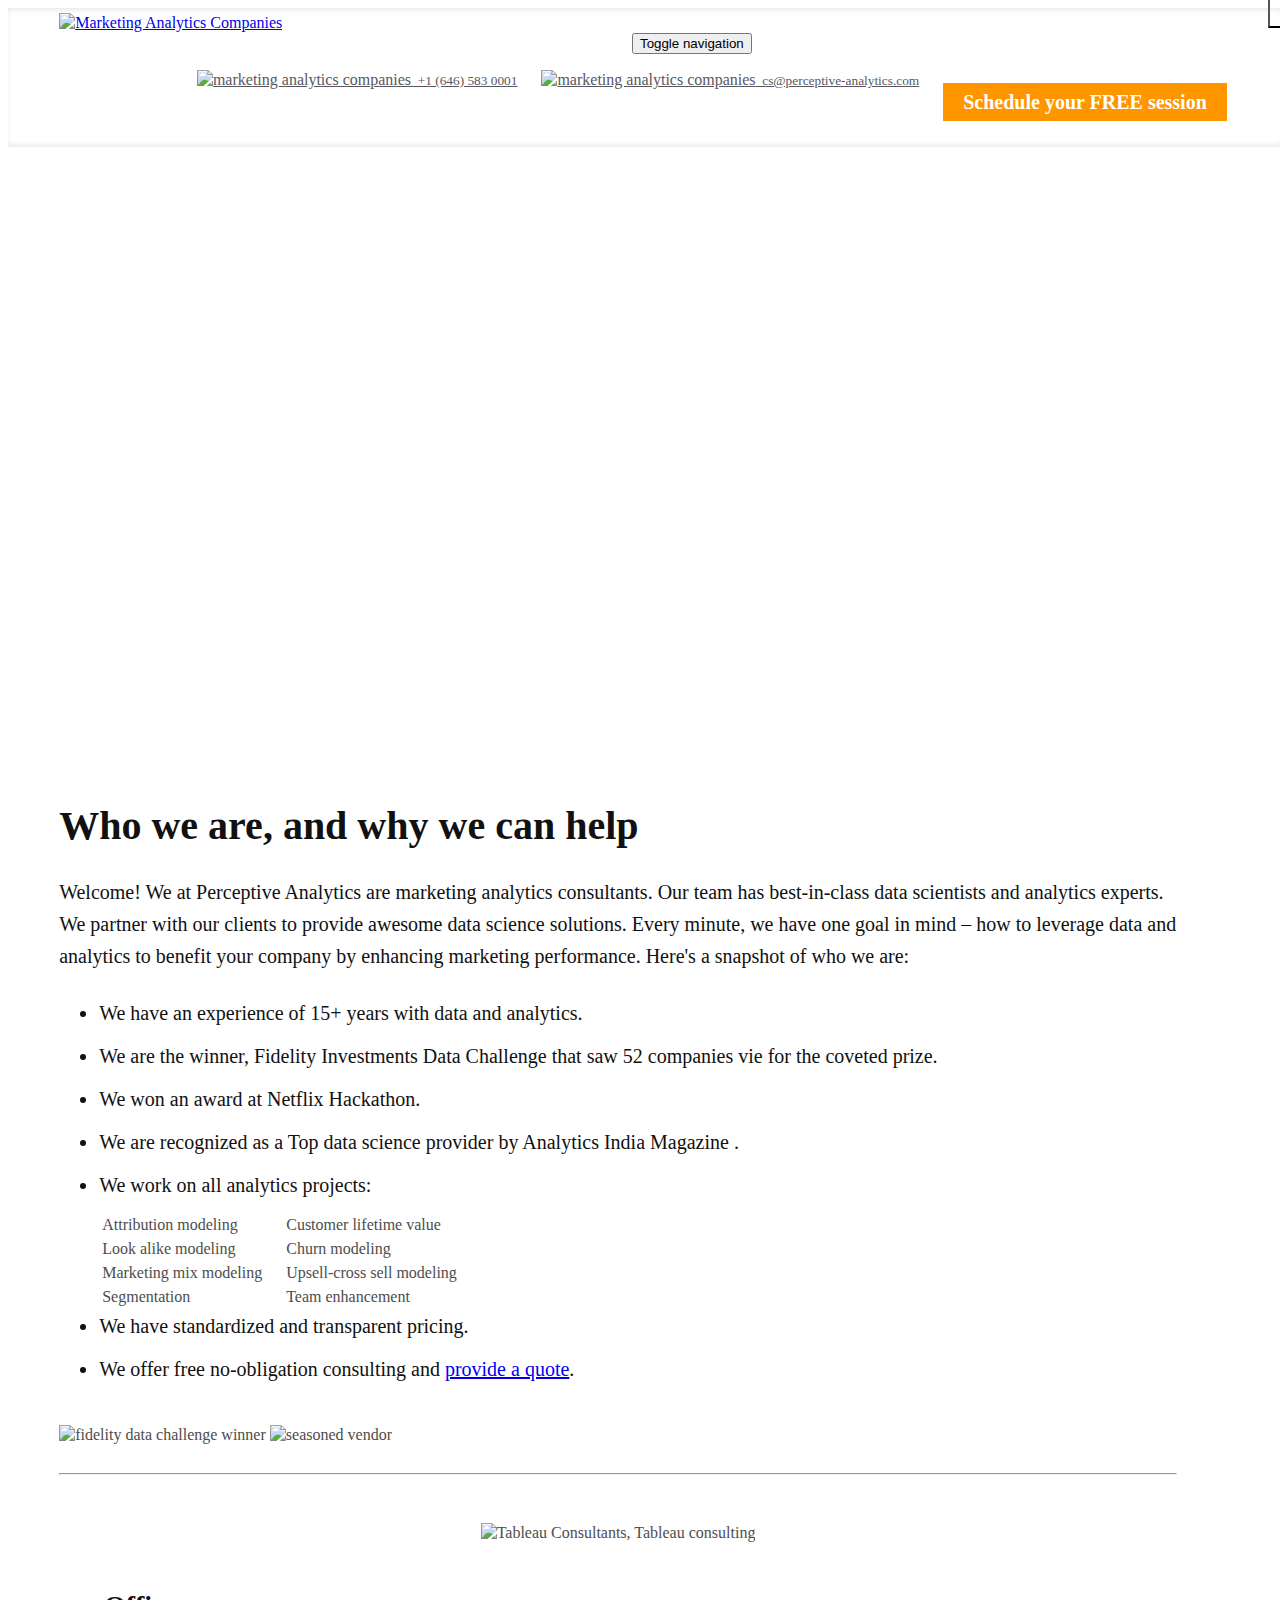
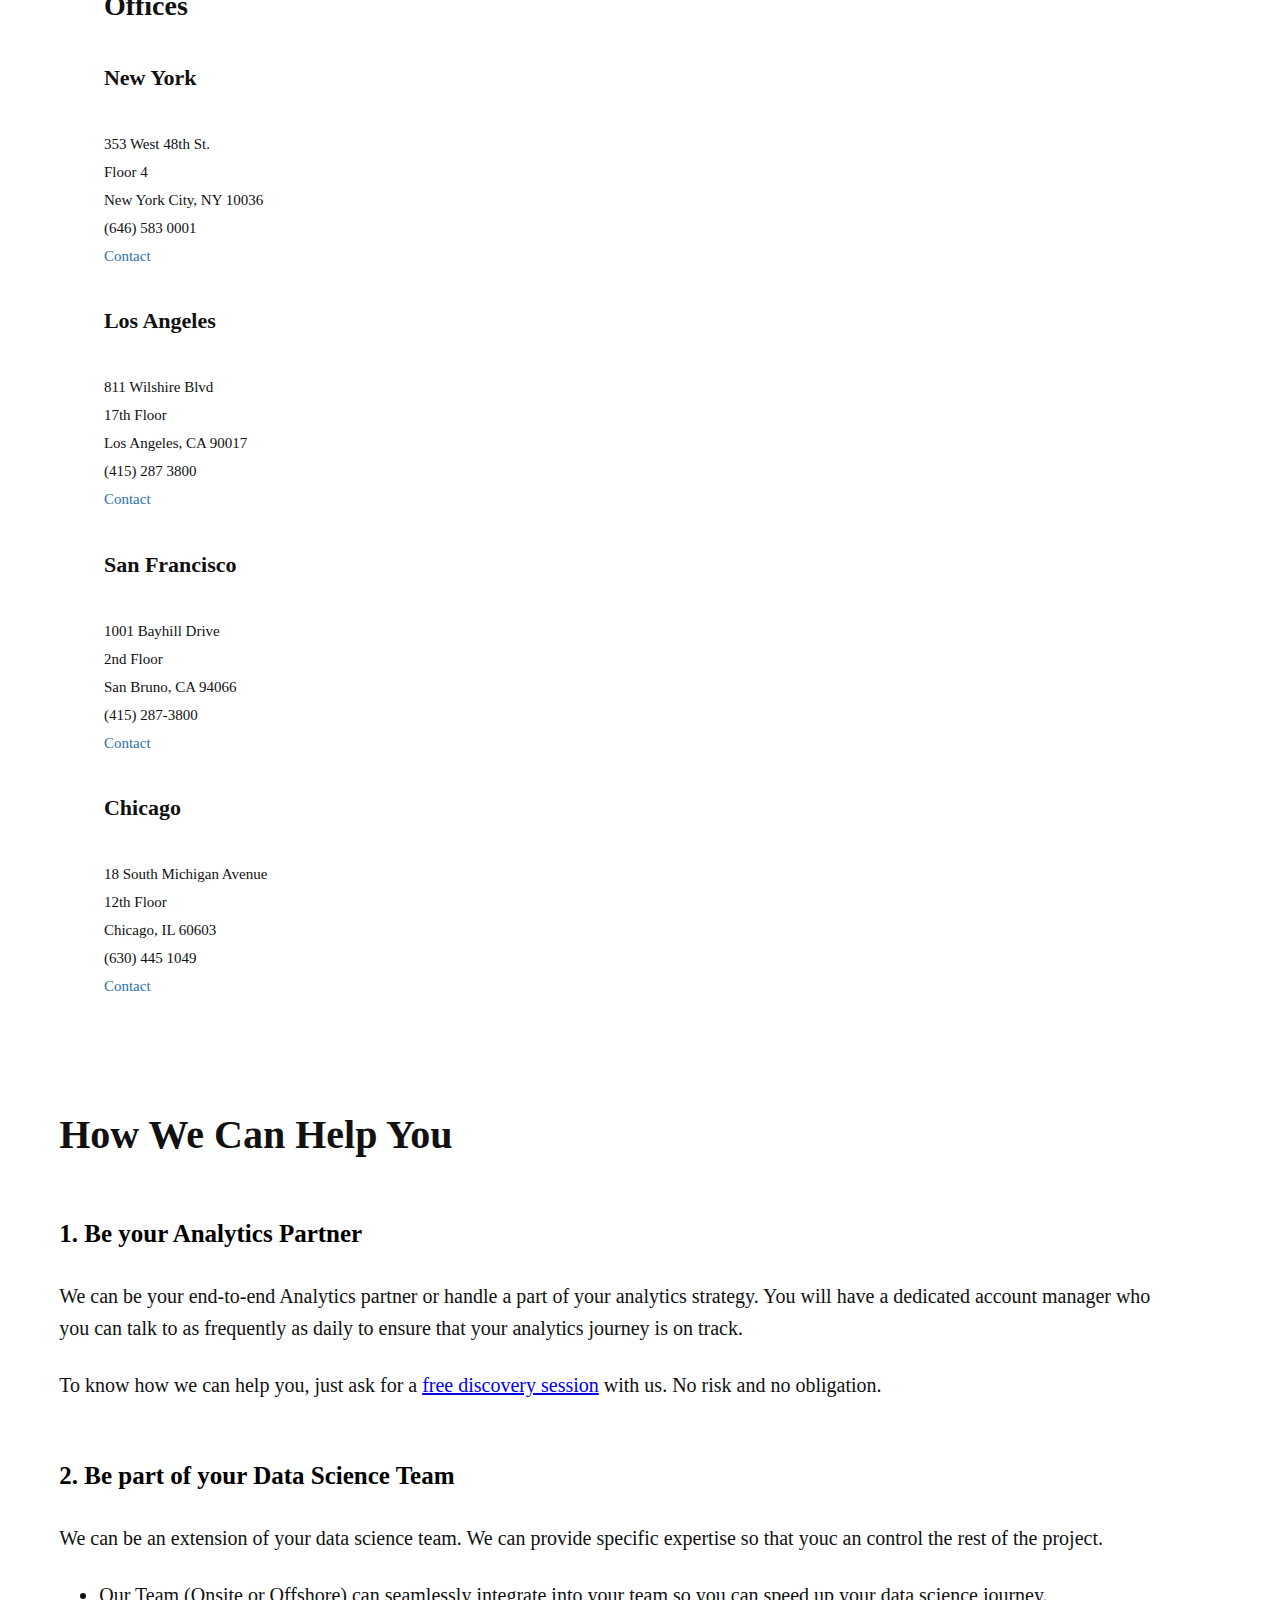
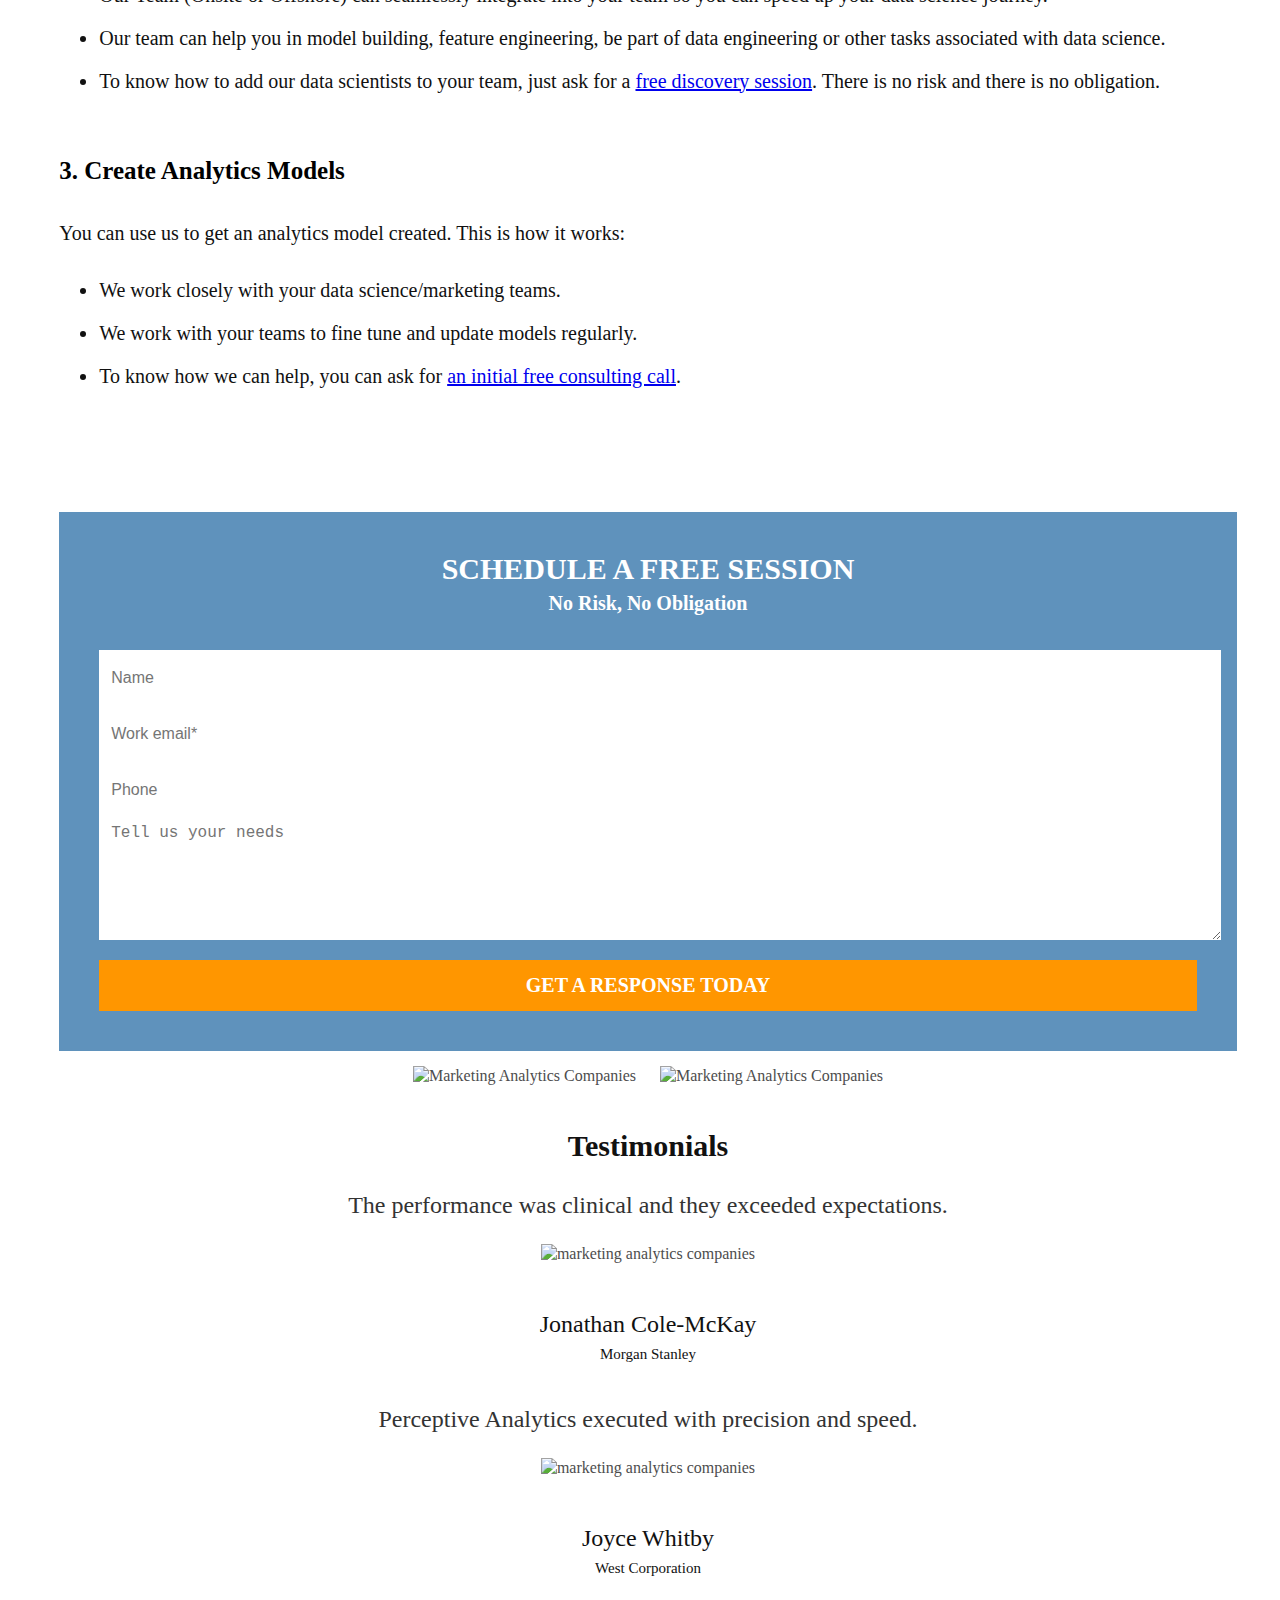
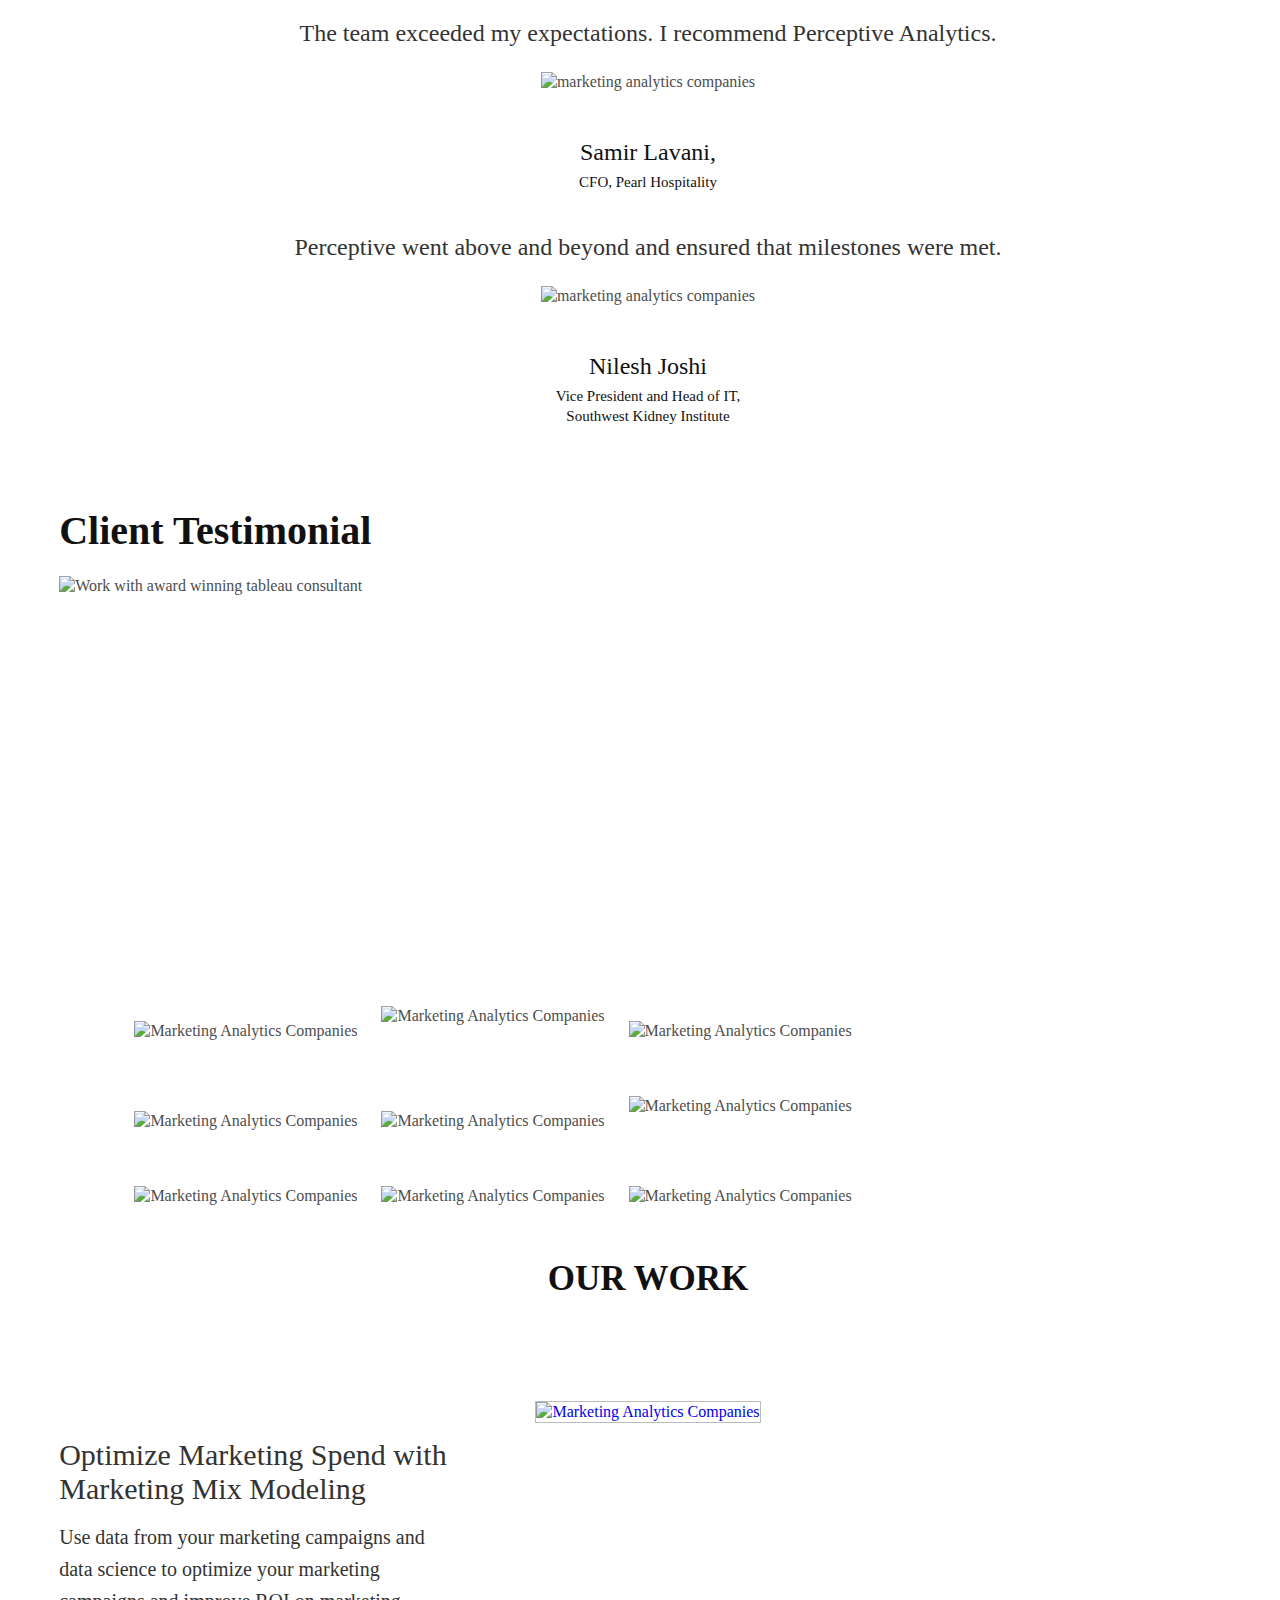
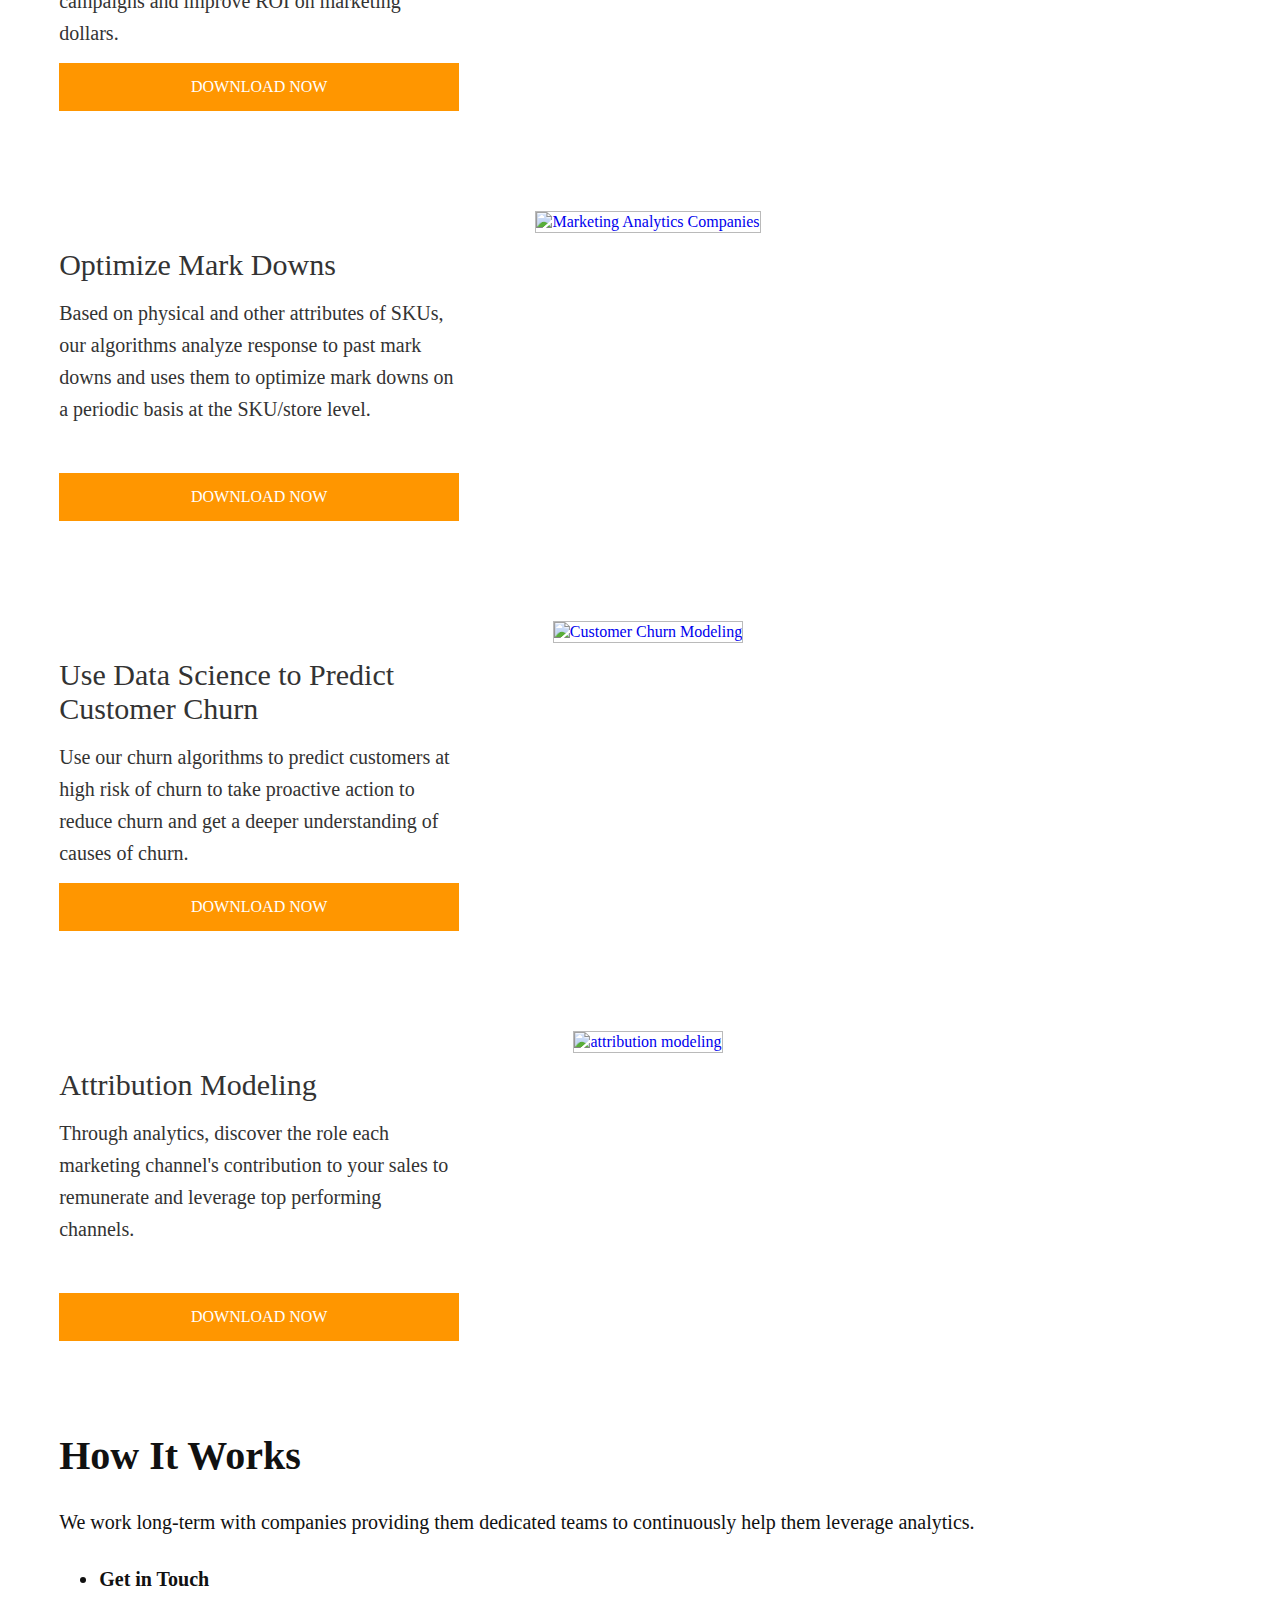
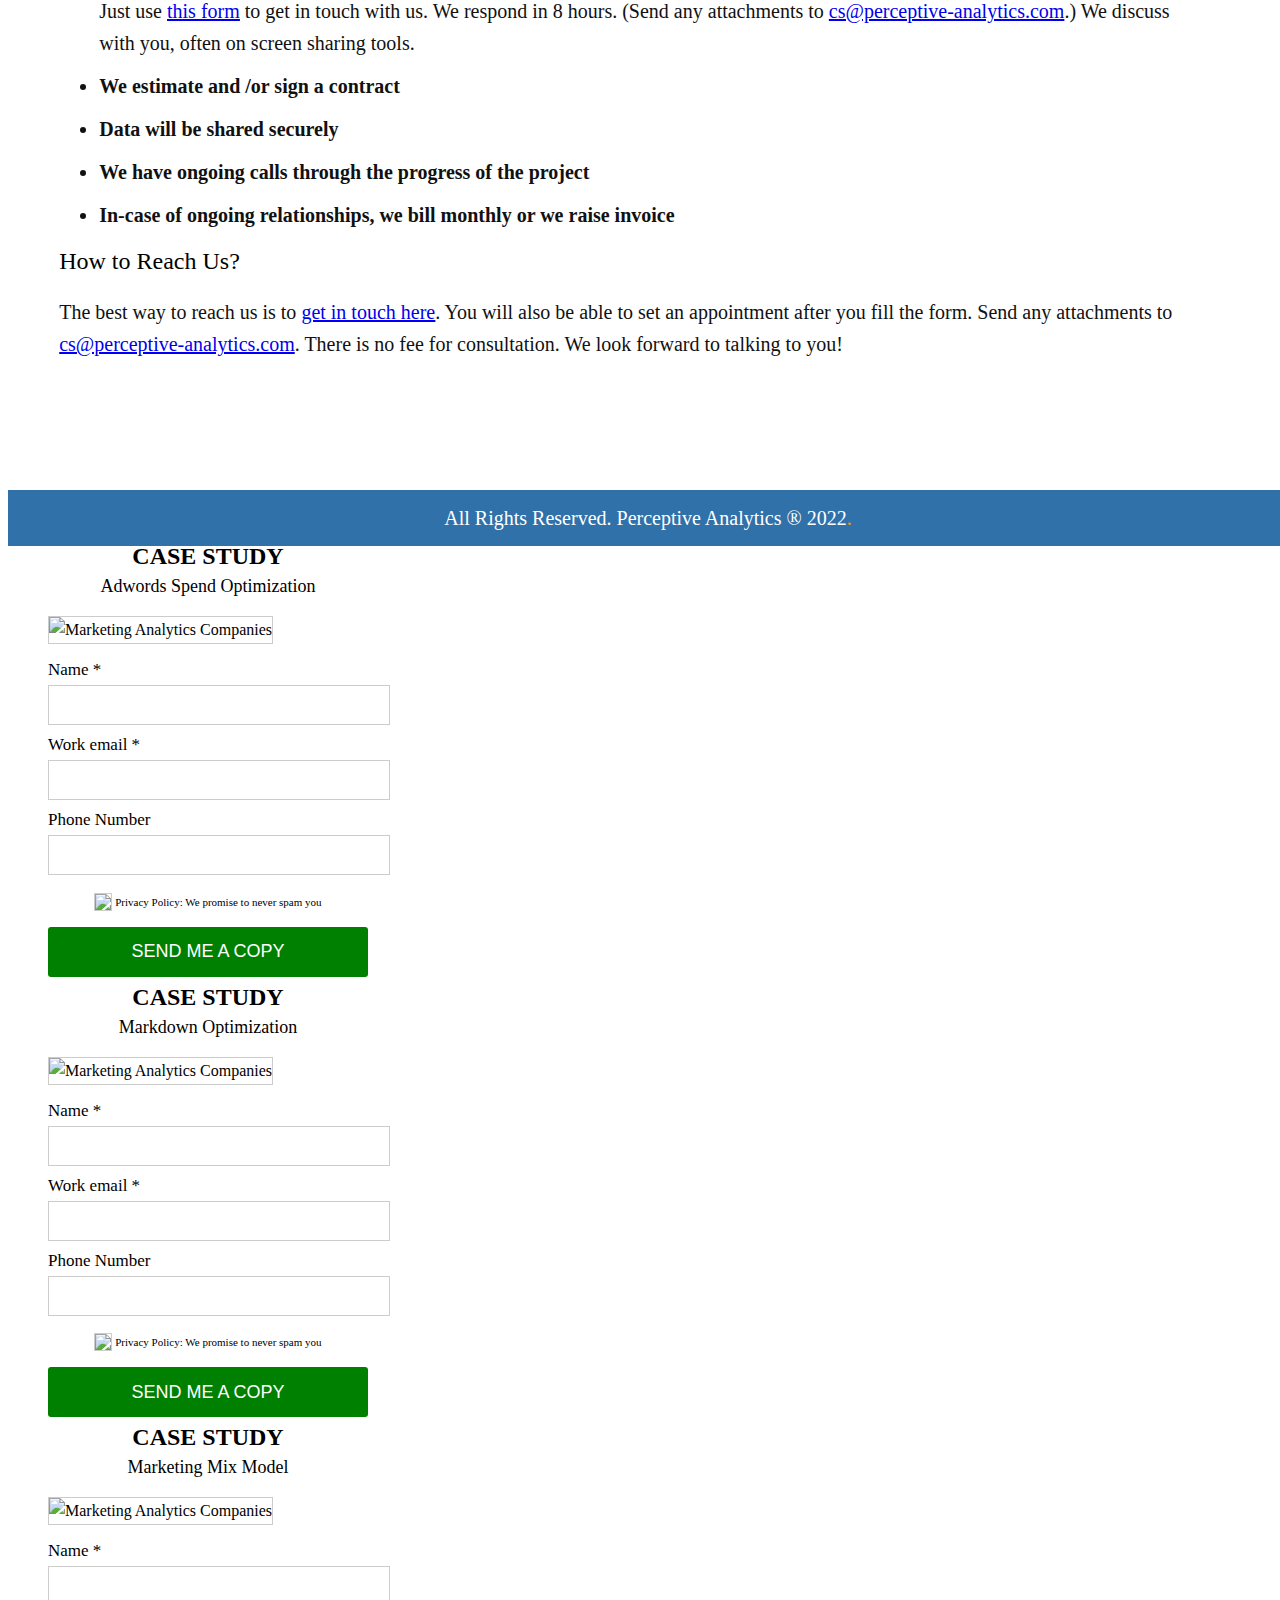
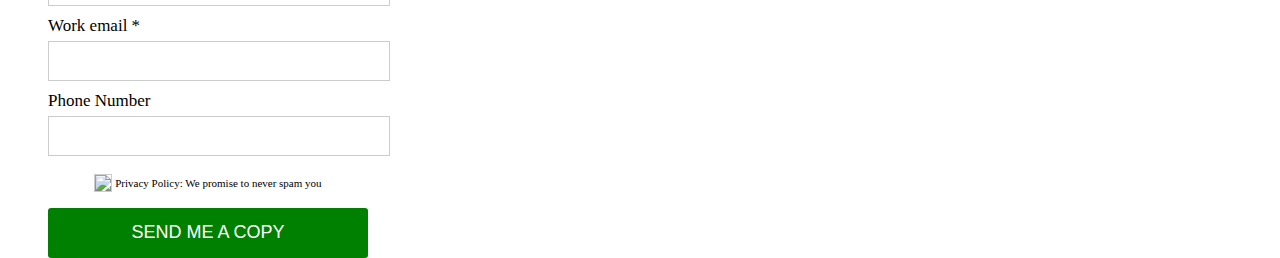
==== commit 23283ba0: "changes" ====
--- a/marketing-analytics-companies/index.html
+++ b/marketing-analytics-companies/index.html
@@ -337,7 +337,7 @@
                                     <textarea name="description" class="inputbox"
                                         placeholder="Tell us your needs"></textarea>
                                 </div>
-                                <div class="g-recaptcha" data-sitekey="6Ley8hMUAAAAAFiRi8r6RcremIpmAlpNn9wQjFDi"></div>
+                                <div class="g-recaptcha" style="transform: scale(1.08);" data-sitekey="6Ley8hMUAAAAAFiRi8r6RcremIpmAlpNn9wQjFDi"></div>
                                 <div id="capthca_response"></div>
                                 <!-- <button type="submit" class="getresponse_btn">Get a response today</button> -->
                                 <button type="submit" class="getresponse_btn">Get a Response Today</button>
--- a/marketing-analytics-companies/css/style.css
+++ b/marketing-analytics-companies/css/style.css
@@ -1661,3 +1661,11 @@
 
 
 
+.privacypolicy_txt img {
+    width: 16px;
+    height: 16px;
+}
+.form-group span img {
+    width: 16px;
+    height: 16px;
+}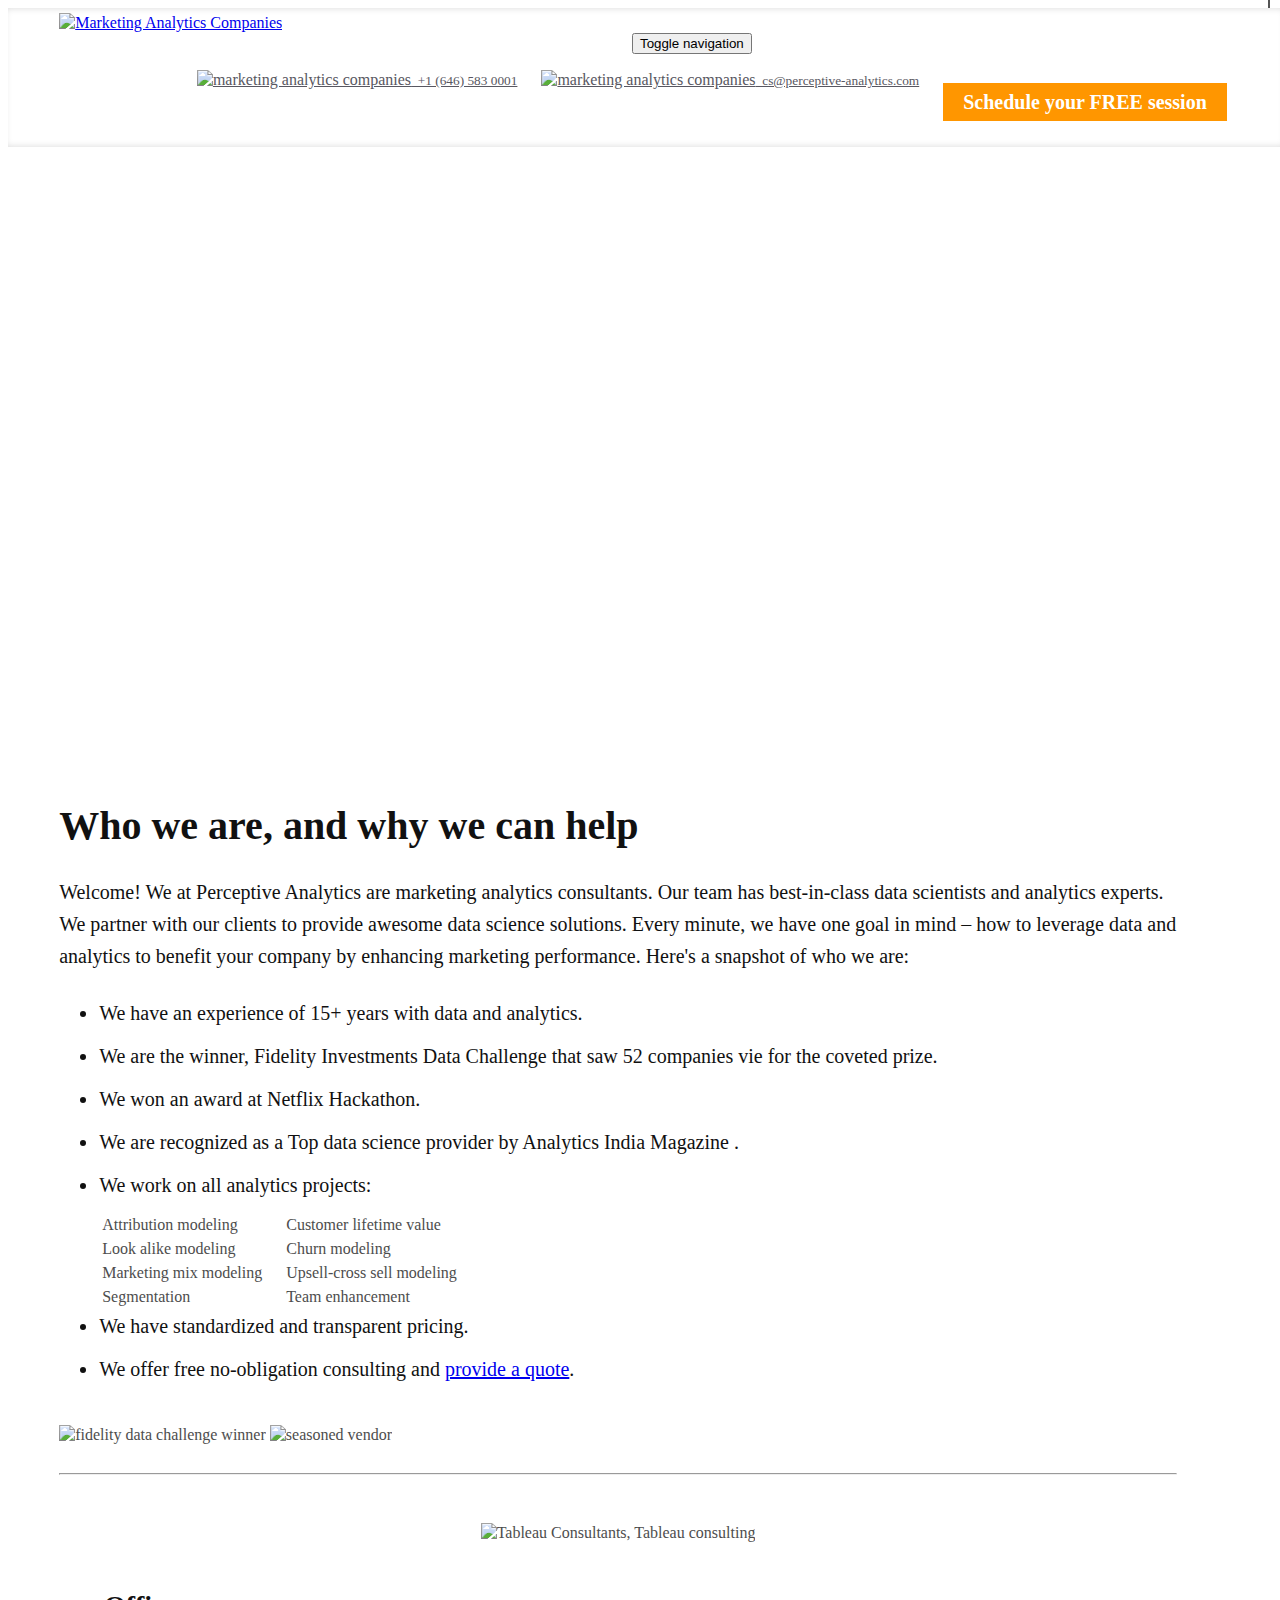
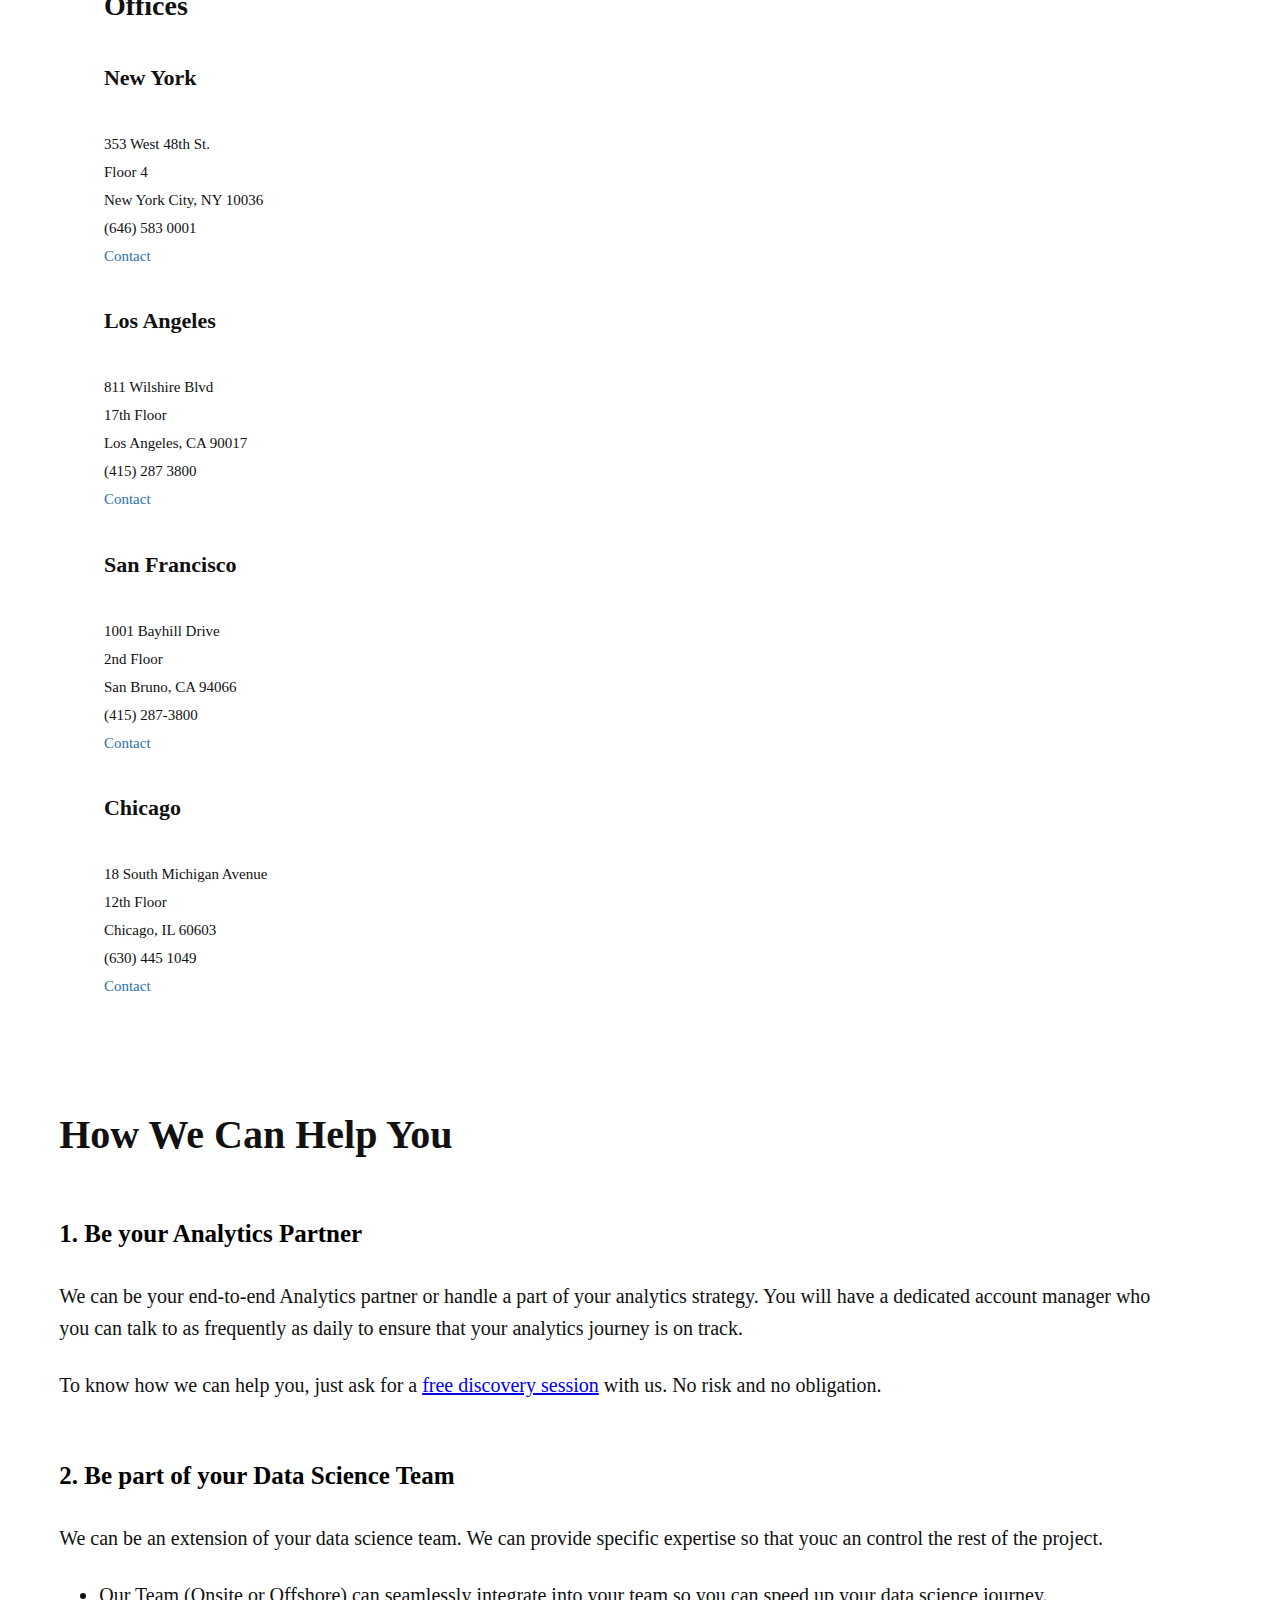
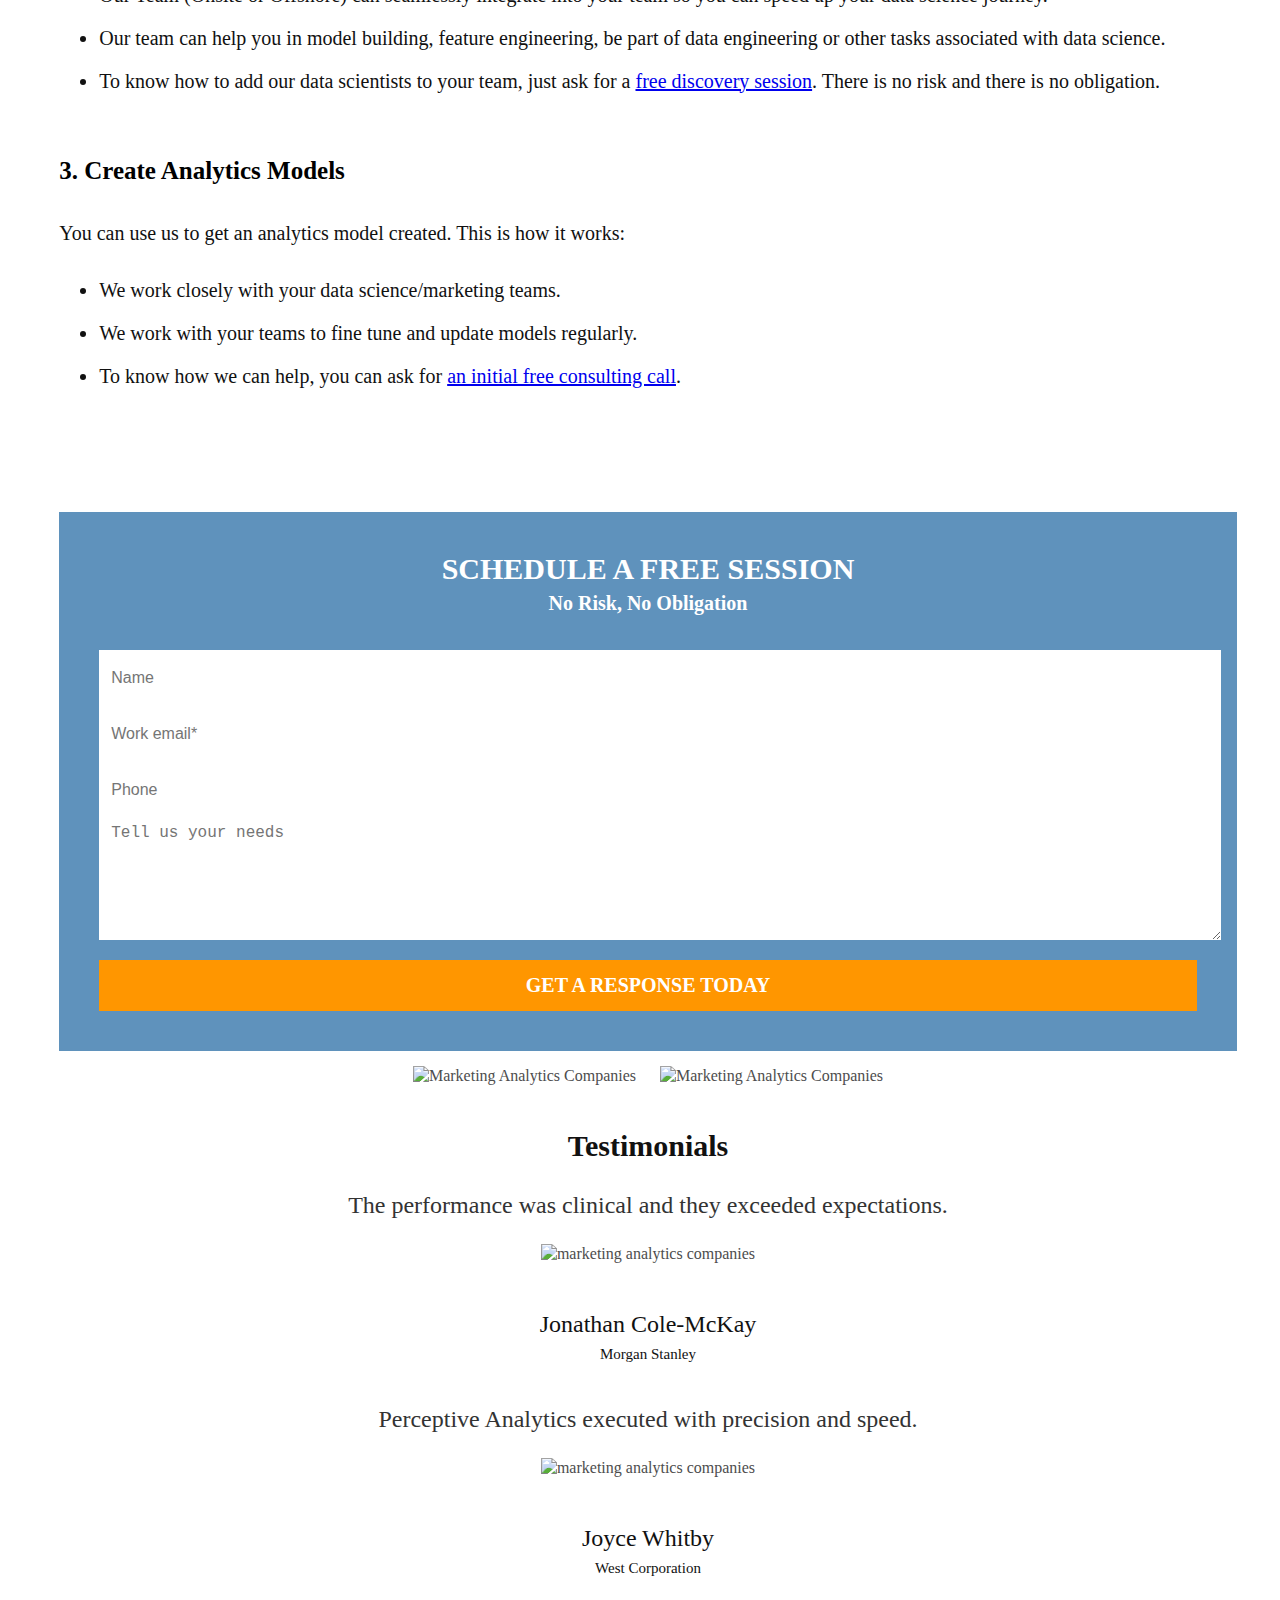
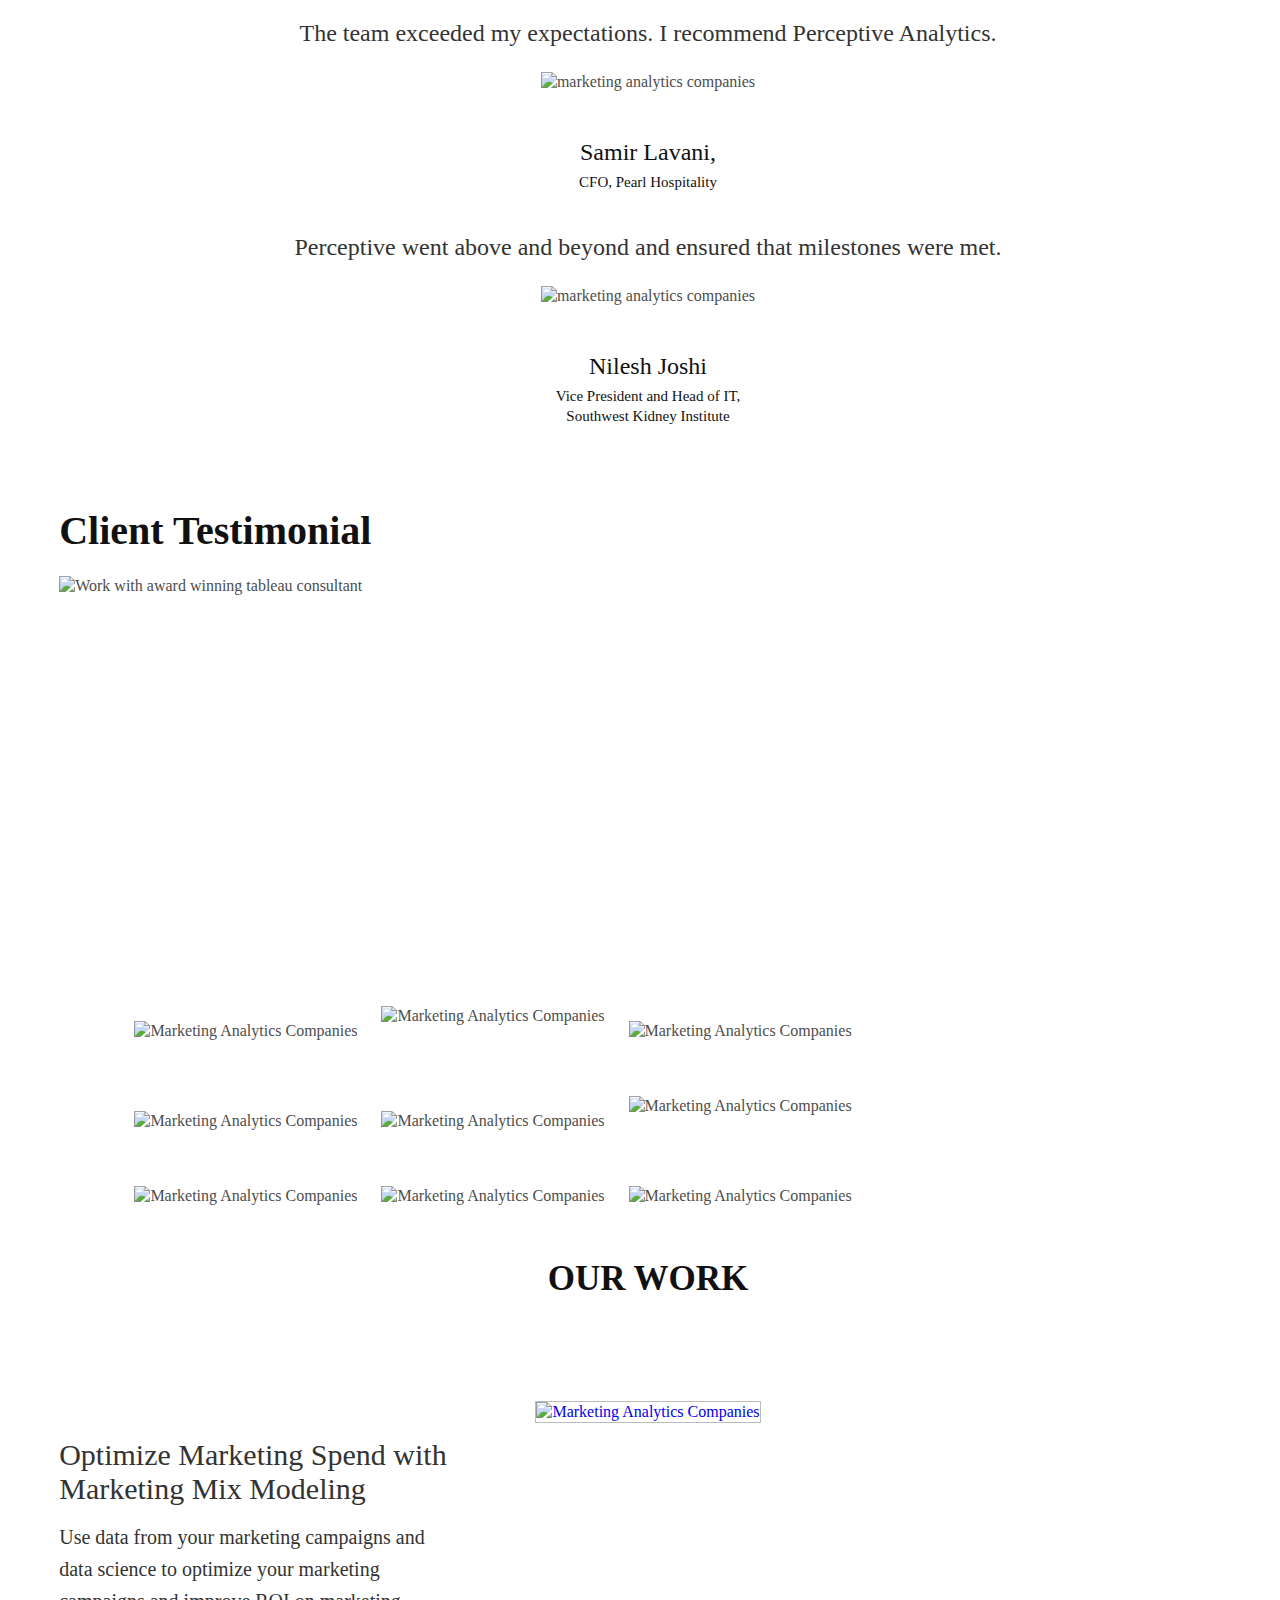
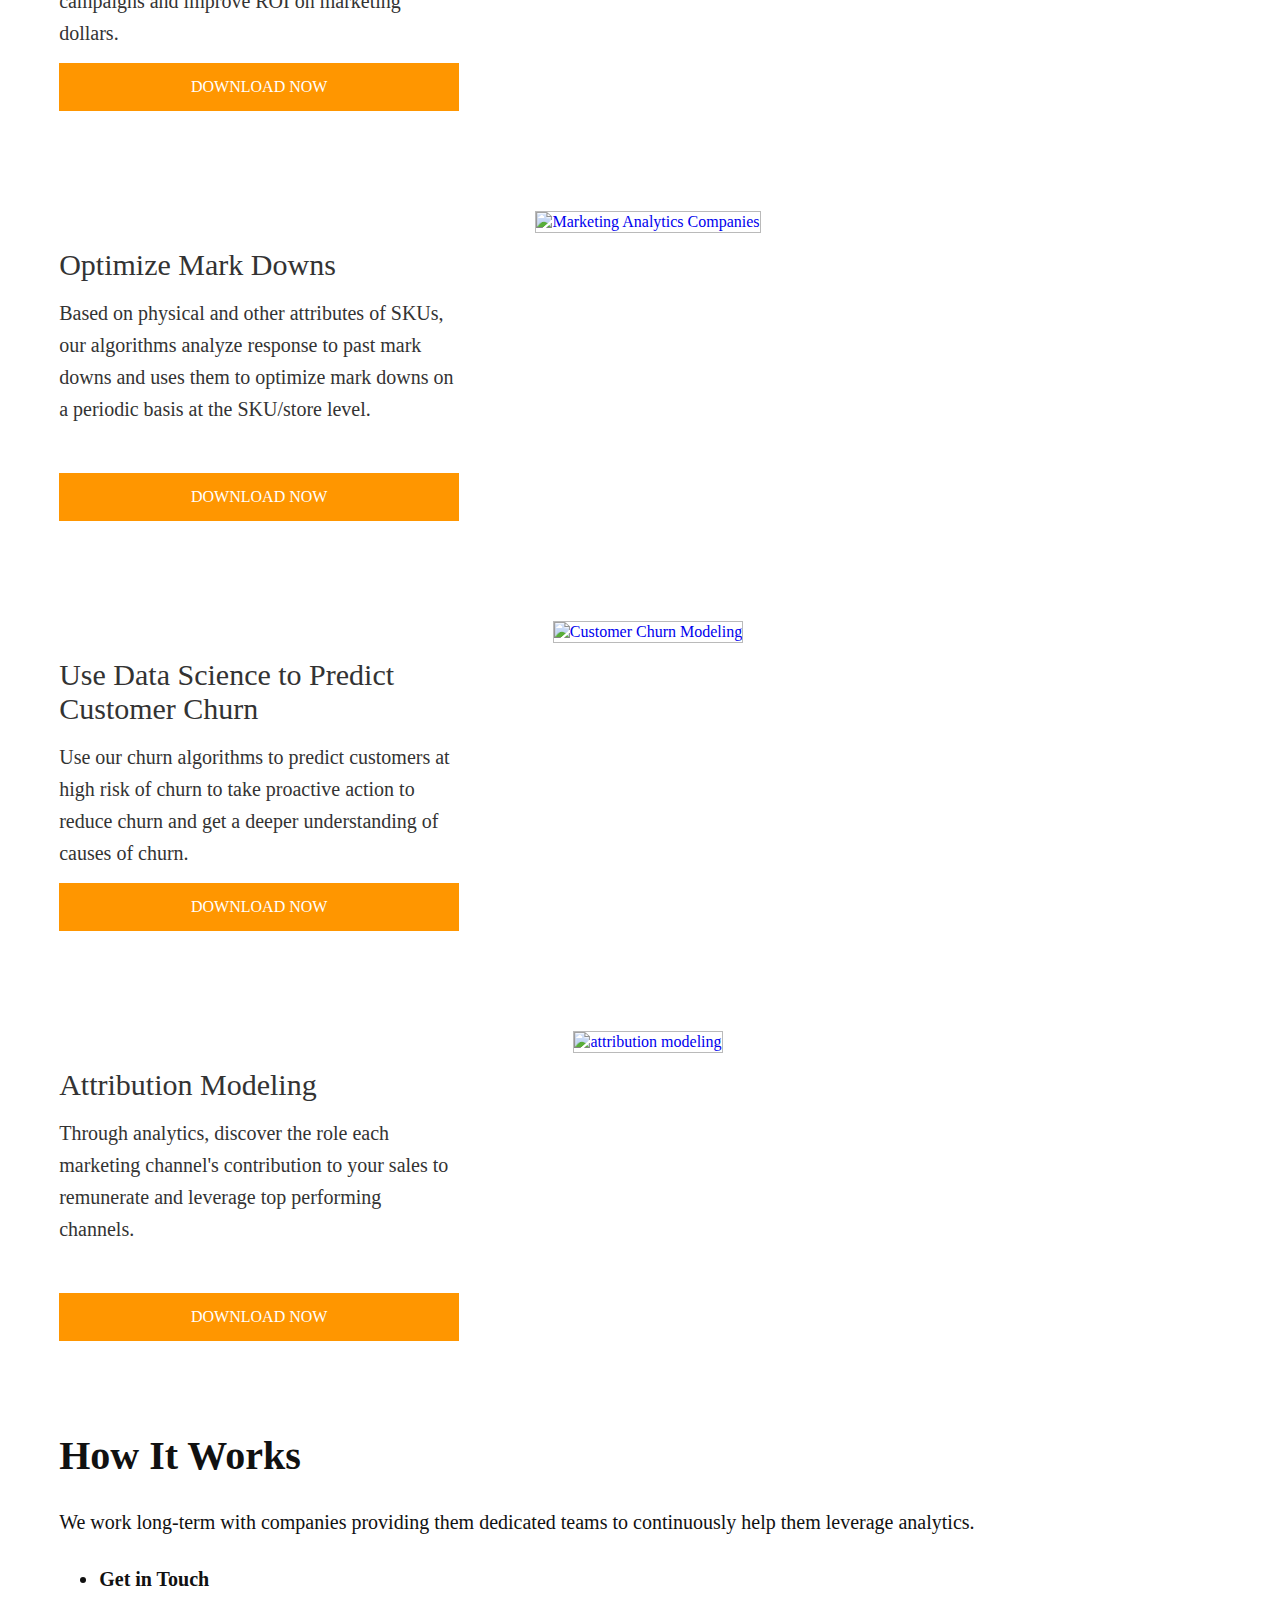
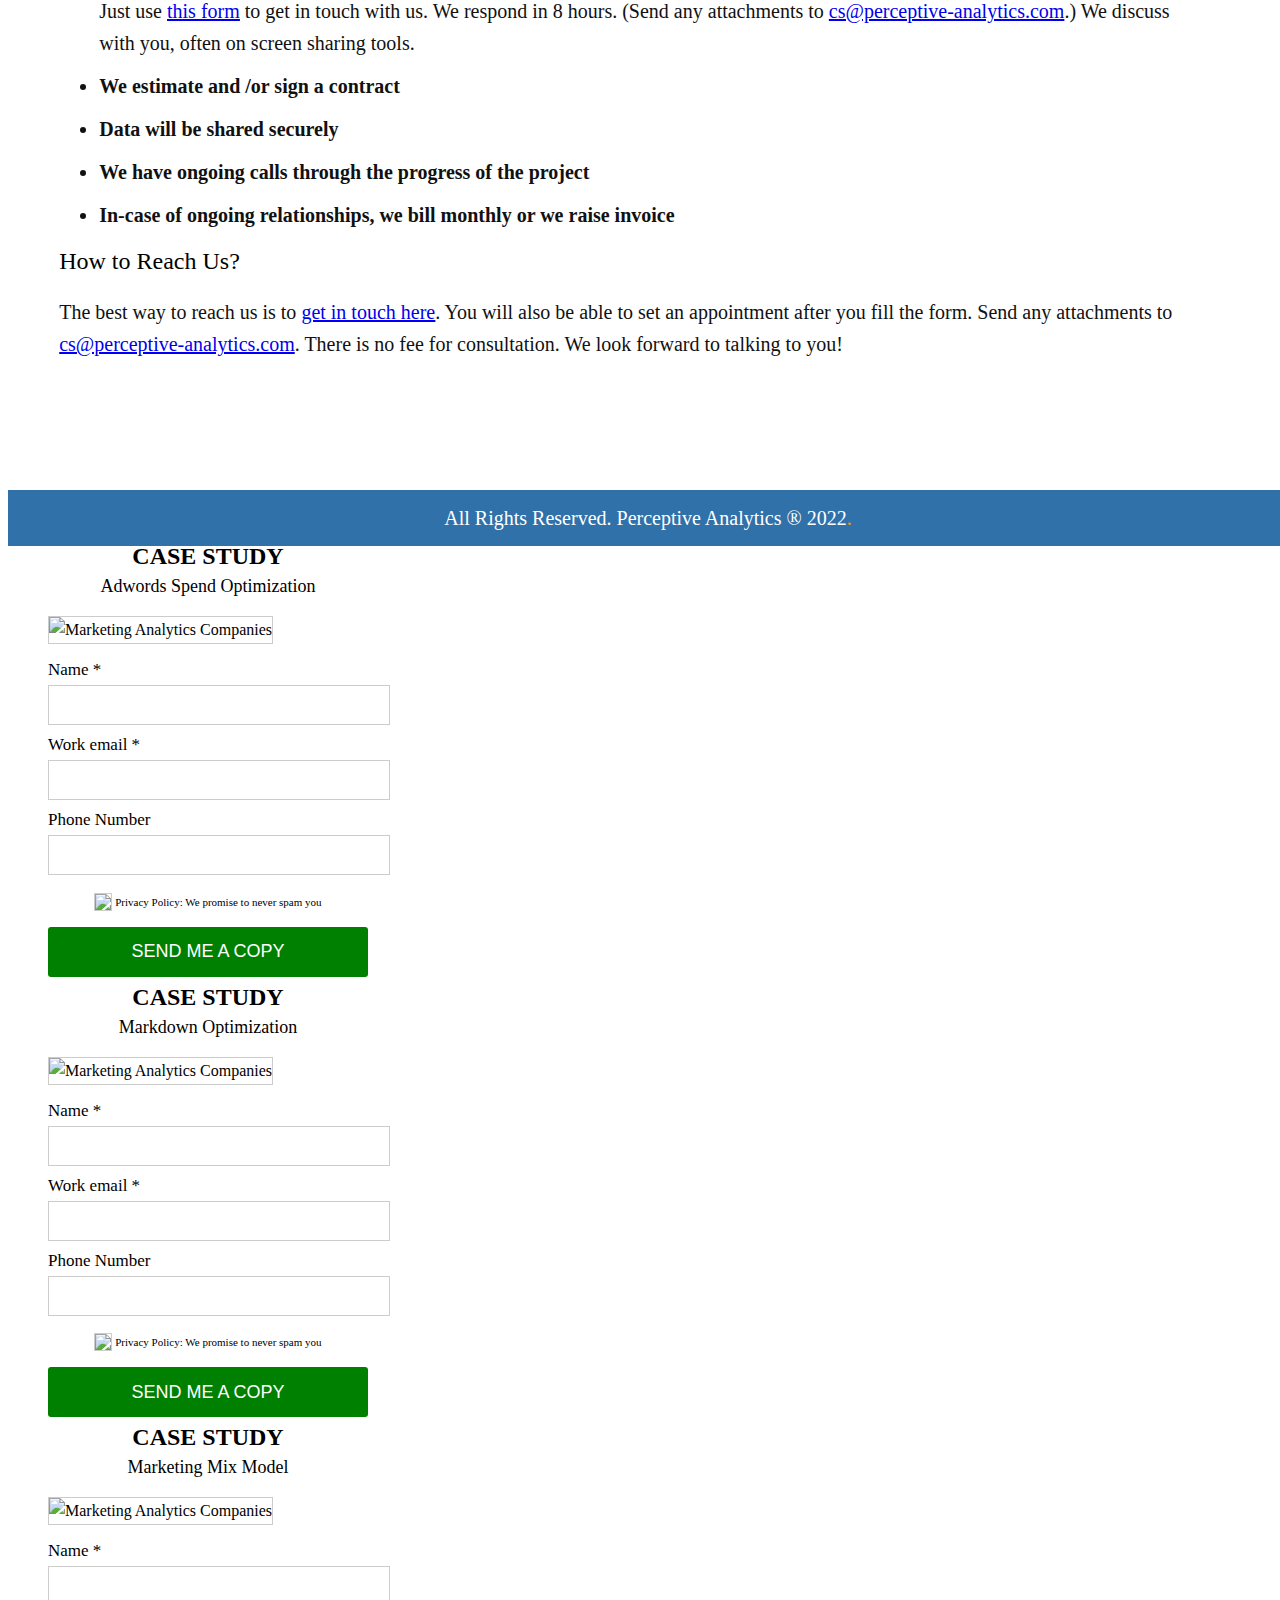
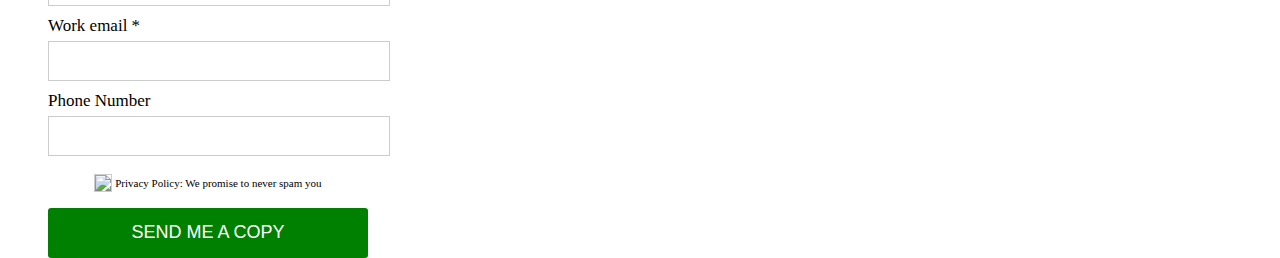
==== commit e86d95c6: "changes" ====
--- a/marketing-analytics-companies/index.html
+++ b/marketing-analytics-companies/index.html
@@ -96,7 +96,7 @@
 
 <body>
     <div class="wrapper">
-        <header class="home_header">
+        <header class="home_header deskHead">
             <div class="container_info">
                 <div class="logo_nav_info clearfix">
                     <div class="logo"><a href="index.html"><img src="images/perceptive_logo.webp"
--- a/marketing-analytics-companies/css/style.css
+++ b/marketing-analytics-companies/css/style.css
@@ -1668,4 +1668,10 @@
 .form-group span img {
     width: 16px;
     height: 16px;
+}
+.deskHead {
+    top: 0;
+    position: sticky;
+    z-index: 1000;
+    background-color: white;
 }